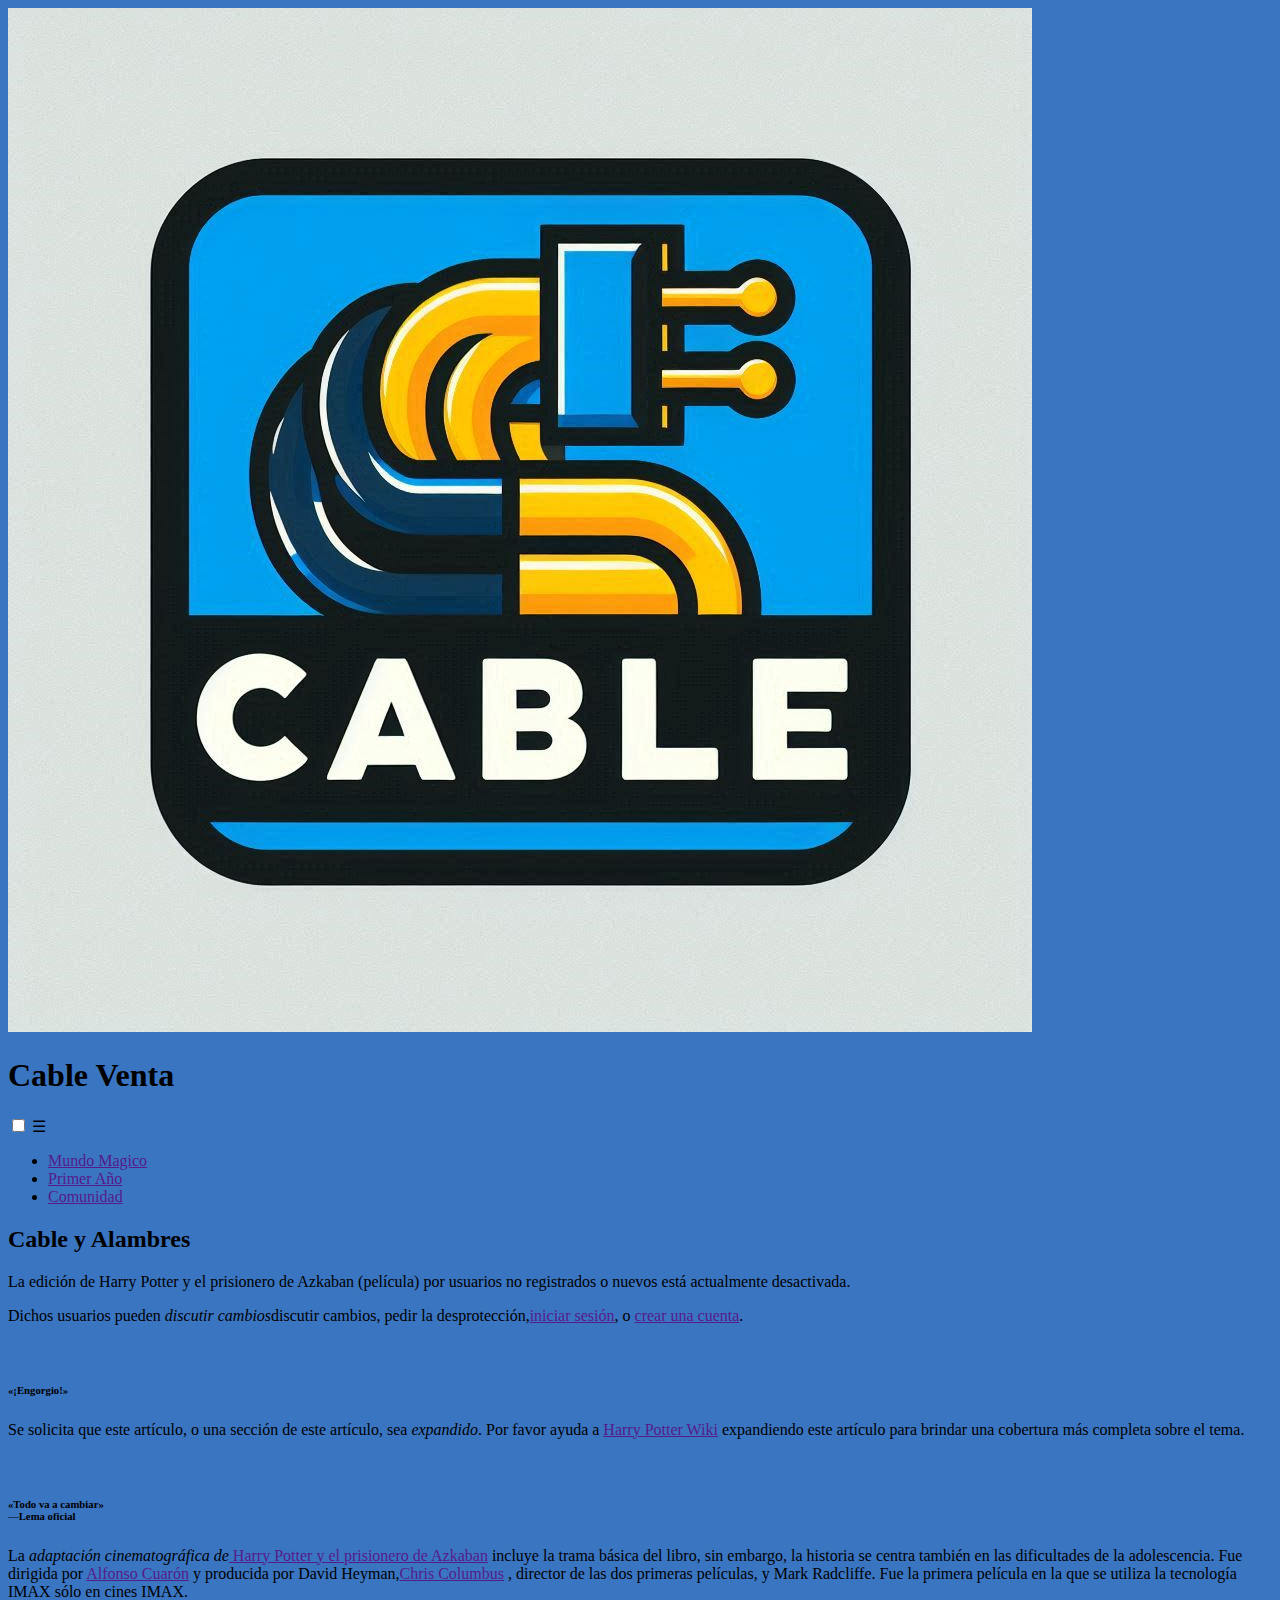
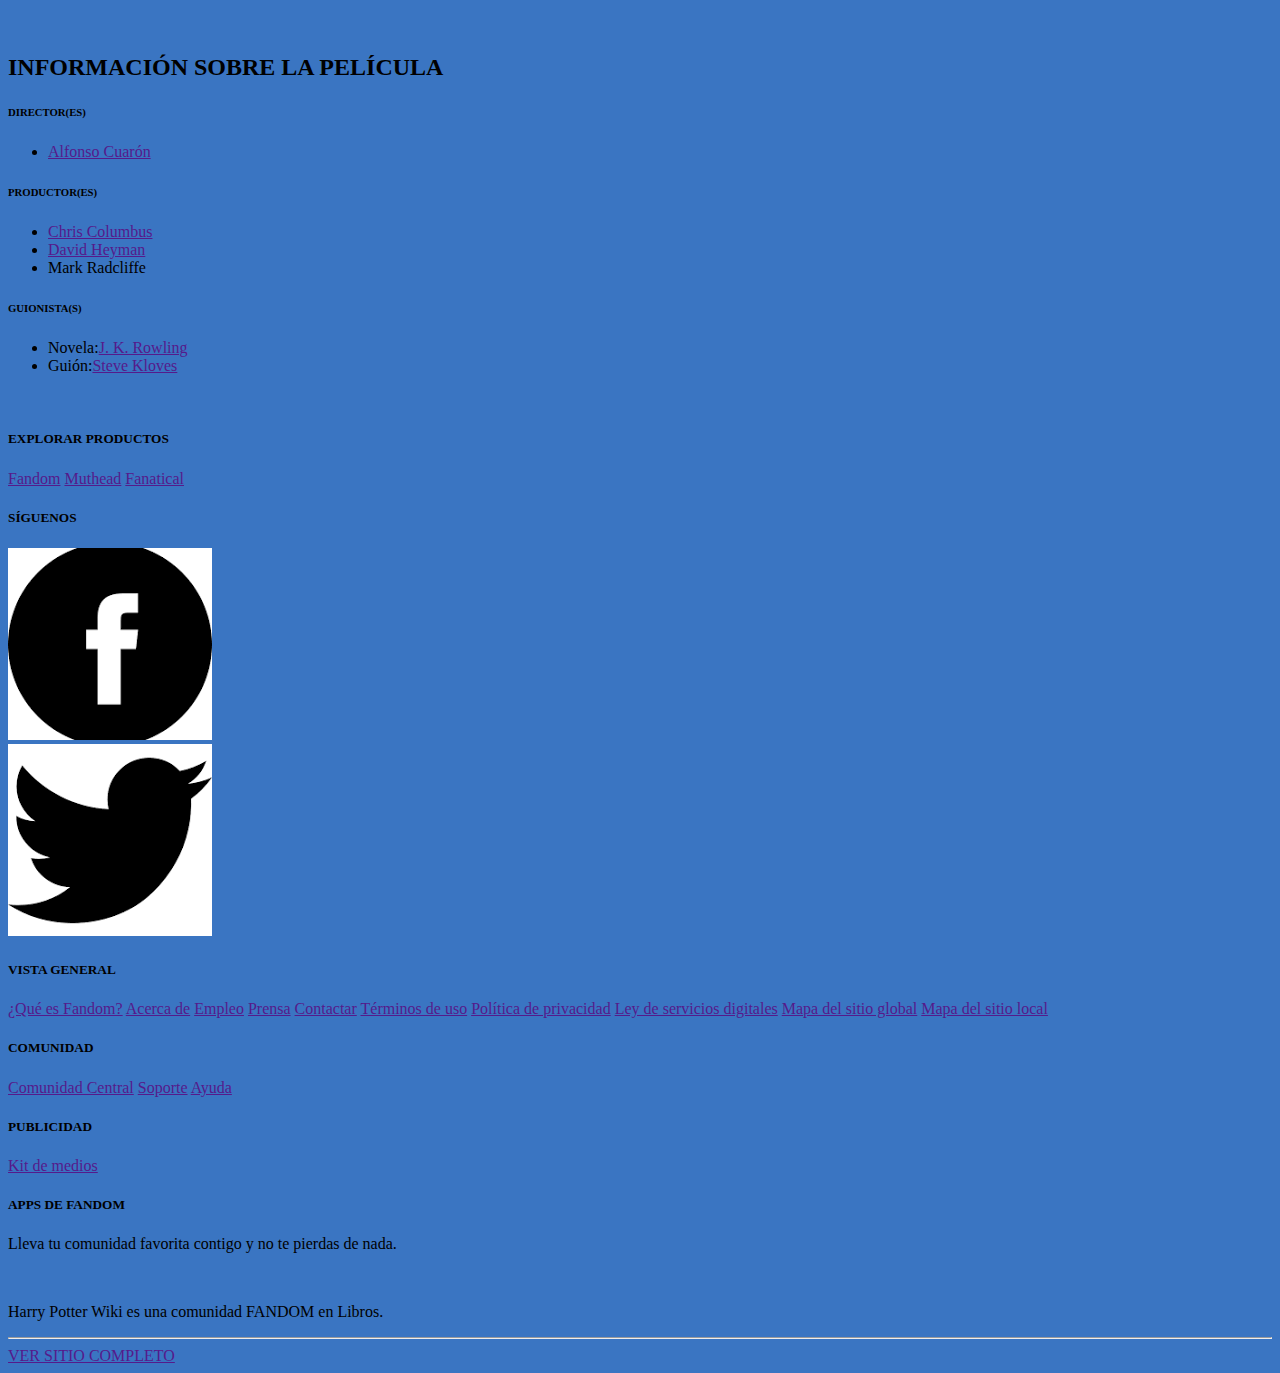
==== Html/index.html @ a9e5a92f "Feat : Inicio Proyecto" ====
<!DOCTYPE html>
<html lang="en">

<head>
    <meta charset="UTF-8">
    <meta name="viewport" content="width=device-width, initial-scale=1.0">
    <title>Document</title>
    <link rel="stylesheet" href="../Css/estilos1.css">
</head>

<body>
    <header>
        <div>
            <a href=""><img src="../img/logo.png" alt=""></a>
        </div>
        <h1>Cable Venta</h1>
    </header>
    <nav>
        
        <input type="checkbox" id="menu">
        <label for="menu"> ☰ </label>
        <ul>
            <li><a href="">Mundo Magico</a></li>
            <li><a href="">Primer Año</a></li>
            <li><a href="">Comunidad</a></li>
        </ul>
    </nav>
    <main>
        <section>
            <h2>Cable y Alambres</h2>
        </section>
        <section>
            <p>
                La edición de Harry Potter y el prisionero de Azkaban (película) por usuarios no registrados o nuevos
                está actualmente desactivada.
            </p>
            <p>
                Dichos usuarios pueden <em>discutir cambios</em>discutir cambios, pedir la desprotección,<a
                    href="">iniciar sesión</a>, o <a href="">crear una cuenta</a>.
            </p>
            <div>
                <img src="https://w7.pngwing.com/pngs/179/272/png-transparent-computer-icons-padlock-symbol-padlock-technic-desktop-wallpaper-share-icon.png"
                    alt="">
            </div>
        </section>
        <section>
            <h6>«¡Engorgio!»</h6>
            <p>
                Se solicita que este artículo, o una sección de este artículo, sea <em>expandido</em>. Por favor ayuda a
                <a href="">Harry Potter Wiki</a> expandiendo este artículo para brindar una cobertura más completa sobre
                el tema.
            </p>
            <div>
                <img src="https://encrypted-tbn0.gstatic.com/images?q=tbn:ANd9GcThR28ZBZ4qyeAmLFcLyomr4HX_3tjYmq8hmHn3XYZPnr2aFZbW"
                    alt="">
            </div>
        </section>
        <section>
            <h6>
                «Todo va a cambiar»
                <br>
                —Lema oficial
            </h6>
            <p>
                La <em>adaptación cinematográfica de</em><a href=""> Harry Potter y el prisionero de Azkaban</a> incluye
                la trama básica del libro, sin embargo, la historia se centra también en las dificultades de la
                adolescencia. Fue dirigida por <a href="">Alfonso Cuarón</a> y producida por David Heyman,<a
                    href="">Chris Columbus</a> , director de las dos primeras películas, y Mark Radcliffe. Fue la
                primera película en la que se utiliza la tecnología IMAX sólo en cines IMAX.
            </p>
        </section>
        <article>
            <div>
                <img src="https://image.tmdb.org/t/p/original/hldSY0hYG6ToUCGlC7uAA3I1wK.jpg" alt="">

            </div>
            <section>
                <h2>INFORMACIÓN SOBRE LA PELÍCULA</h2>
            </section>
            <section>
                <h6>DIRECTOR(ES)</h6>
                <ul>
                    <li><a href="">Alfonso Cuarón</a></li>
                </ul>
            </section>
            <section>
                <h6>PRODUCTOR(ES)</h6>
                <ul>
                    <li><a href="">Chris Columbus</a></li>
                    <li><a href="">David Heyman</a></li>
                    <li>Mark Radcliffe</li>
                </ul>
            </section>
            <section>
                <h6>GUIONISTA(S)</h5>
                    <ul>
                        <li>Novela:<a href="">J. K. Rowling</a></li>
                        <li>Guión:<a href="" Steve Kloves>Steve Kloves</a></li>
                    </ul>
            </section>
        </article>
    </main>
    <footer>
        <section>
            <div>
                <img src="https://static.wikia.nocookie.net/6a181c72-e8bf-419b-b4db-18fd56a0eb60" alt="">
            </div>
        </section>
        <section>
            <h5>EXPLORAR PRODUCTOS</h5>
            <a href="">Fandom</a>
            <a href="">Muthead</a>
            <a href="">Fanatical</a>
        </section>
        <section>
            <h5>SÍGUENOS</h5>
            <div>
                <img src="[data-uri]"
                    alt="">
            </div>
            <div>
                <img src="[data-uri]"
                    alt="">
            </div>
        </section>
        <section>
            <h5>VISTA GENERAL</h5>
            <a href="">¿Qué es Fandom?</a>
            <a href="">Acerca de</a>
            <a href="">Empleo</a>
            <a href="">Prensa</a>
            <a href="">Contactar</a>
            <a href="">Términos de uso</a>
            <a href="">Política de privacidad</a>
            <a href="">Ley de servicios digitales</a>
            <a href="">Mapa del sitio global</a>
            <a href="">Mapa del sitio local</a>
        </section>
        <section>
            <h5>COMUNIDAD</h5>
            <a href="">Comunidad Central</a>
            <a href="">Soporte</a>
            <a href="">Ayuda</a>
        </section>
        <section>
            <h5>PUBLICIDAD</h5>
            <a href="">Kit de medios</a>
        </section>
        <section>
            <h5>APPS DE FANDOM</h5>
            <p>Lleva tu comunidad favorita contigo y no te pierdas de nada.</p>
            <div>
                <img src="https://static.wikia.nocookie.net/6c42ce6a-b205-41f5-82c6-5011721932e7" alt="">
            </div>
        </section>
        <section>
            <p>Harry Potter Wiki es una comunidad FANDOM en Libros.</p>
            <hr>
            <a href="">VER SITIO COMPLETO</a>
        </section>
    </footer>
</body>

</html>
---- Css/estilos1.css ----
html {
    /* background-image: url(); */
    background-color: rgb(58, 117, 194);
    background-size: 100vw;
    background-attachment: fixed;
}

/* MOVIL */
/* --------------------------------------------------- */
@media (max-width: 425px) {
    body {
        display: grid;
        grid-template-columns: repeat(1, 1fr);
        grid-template-rows: repeat(1, 1fr);
        grid-gap: 4vw;
    }

    /* HEADER */
    /* --------------------------------------------------- */
    header {
        display: flex;
        flex-direction: row;
        text-align: center;
        order: 2;
    }

    header h1 {
        font-size: 11vw;
        color: white;
        text-align: center;
        font-family: 'Trebuchet MS', 'Lucida Sans Unicode', 'Lucida Grande', 'Lucida Sans', Arial, sans-serif;
        margin: 6vw 0 0 2vw;
    }

    header div a img {
        width: 22vw;
        border-radius: 20px;
    }


    /* NAV */
    /* --------------------------------------------------- */
    nav {
        display: flex;
        flex-direction: column;
        position: sticky;
        top: 1vw;
        z-index: 1;
        text-align: center;
        background-color: white;
        border-radius: 10px;
        gap: 2vw;
        order: 1;
    }

    nav label {
        display: inline-block;
        border: 1px solid black;
        border-radius: 5px;
        width: 10vw;
        height: 10vw;
        margin:  1vw 0 1vw 4vw ;
        line-height: 10svw;
        font-weight: bold;
        user-select: none;
    }

    nav ul {
        display: none;
        
    }

    nav input:checked~ul {
        display: block;
    }

    nav input {
        display: none;
    }

    nav li {
        /* text-decoration: none;
        background-color: rgb(28, 107, 81);
        border-radius: 25px;
        color: white;
        font-size: 1.8em; */
        border-radius: 10px;
        background: rgb(58, 117, 194);
        margin: 0 9vw 0 0 ;
        padding: 10px;
        list-style: none;
        
    }

    nav a{
        text-decoration: none;
        color: yellow;
        font-size: 6vw;
    }
    nav li:hover {
        opacity: 85%;
        color: white;
    }

    /* MAIN */
    /* --------------------------------------------------- */
    main {
        background-color: rgb(44, 73, 116);
        display: grid;
        grid-template-columns: auto;
        grid-template-rows: auto;
        row-gap: 4vw;
        opacity: 90%;
        border-radius: 25px;
        order: 3;
        
    }

    section {
        border: solid 2px gold;
        border-radius: 25px;
        background-color: white;
    }

    section h2 {
        color: black;
        font-size: 7vw;
        font-family: 'Lucida Sans', 'Lucida Sans Regular', 'Lucida Grande', 'Lucida Sans Unicode', Geneva, Verdana, sans-serif;
    }

    section+section {
        display: flex;
        flex-direction: column;
        text-align: center;
    }

    section+section {
        color: white;
    }

    section+section em {
        color: black;
    }

    section+section a {
        text-decoration: none;
        color: gold;
    }

    section+section img {
        width: 30vw;
        border-radius: 10px;
    }

    section+section+section h6 {
        color: black;
        font-size: 1em;
    }

    article {
        display: flex;
        flex-direction: column;
        text-align: center;
        gap: 4vw;
    }

    article div img {
        width: 50vw;
        border-radius: 10px;
    }

    article section h6 {
        color: black;
        font-size: 1em;
    }

    article section ul {
        display: flex;
        flex-direction: column;
        text-align: left;
        align-items: start;
    }

    /* FOOTER */
    /* --------------------------------------------------- */
    footer {
        display: grid;
        background-color: black;
        grid-template-columns: auto;
        grid-template-rows: auto;
        grid-gap: 4vw;
        order: 4;
    }

    footer section {
        display: flex;
        flex-direction: column;
        text-align: center;
        border: none;
    }

    footer section div img {
        width: 50vw;
    }

    footer section+section {
        gap: 3vw;
    }

    footer section+section+section div img {
        width: 25vw;
    }

    footer section+section+section+section {
        gap: 3vw;
    }

    footer section+section+section+section+section {
        gap: 3vw;
    }

    footer section+section+section+section+section+section+section+section {
        border-radius: 0px;
        background-color: black;
        padding: 0vw 0vw 5vw;
    }

    footer section+section+section+section+section+section+section hr {
        width: 50vw;
    }

    footer section+section+section+section+section+section+section a {
        text-decoration: none;
        color: yellow;
        font-family: 'Franklin Gothic Medium', 'Arial Narrow', Arial, sans-serif;
    }
}
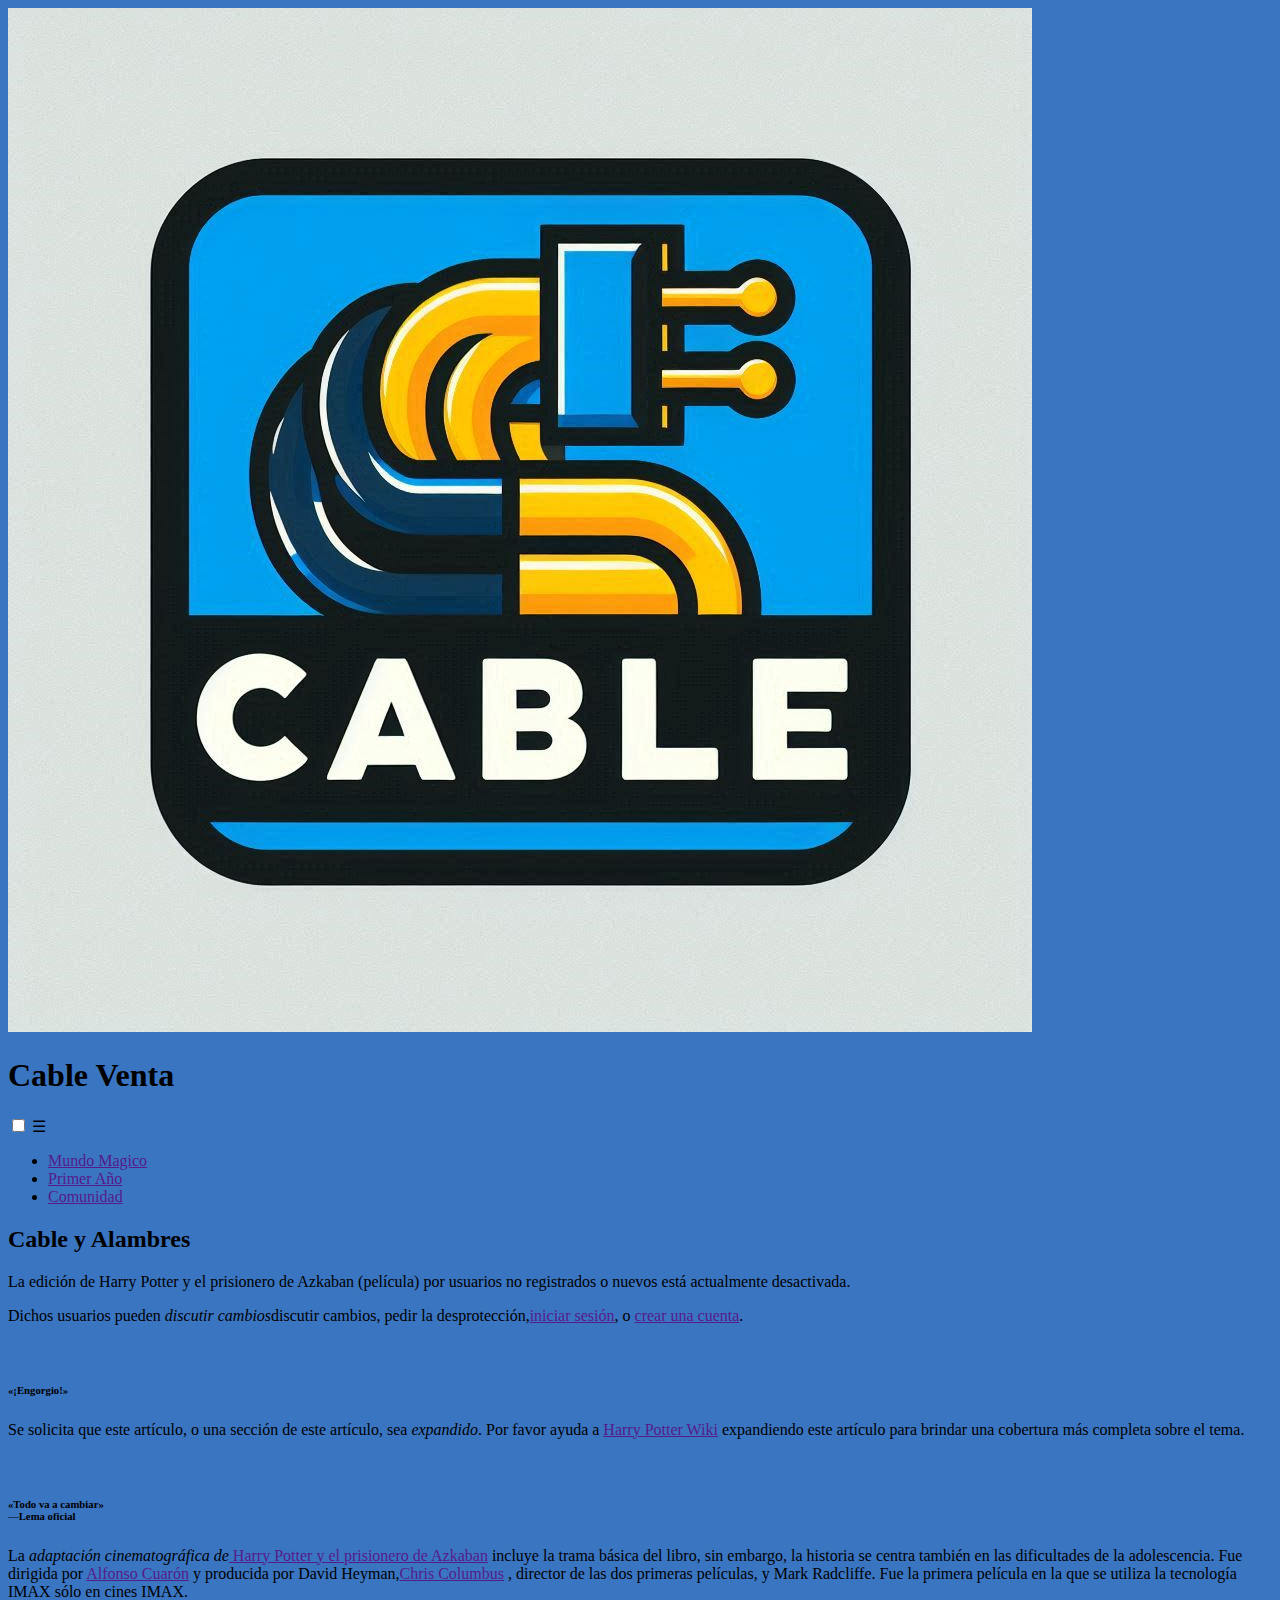
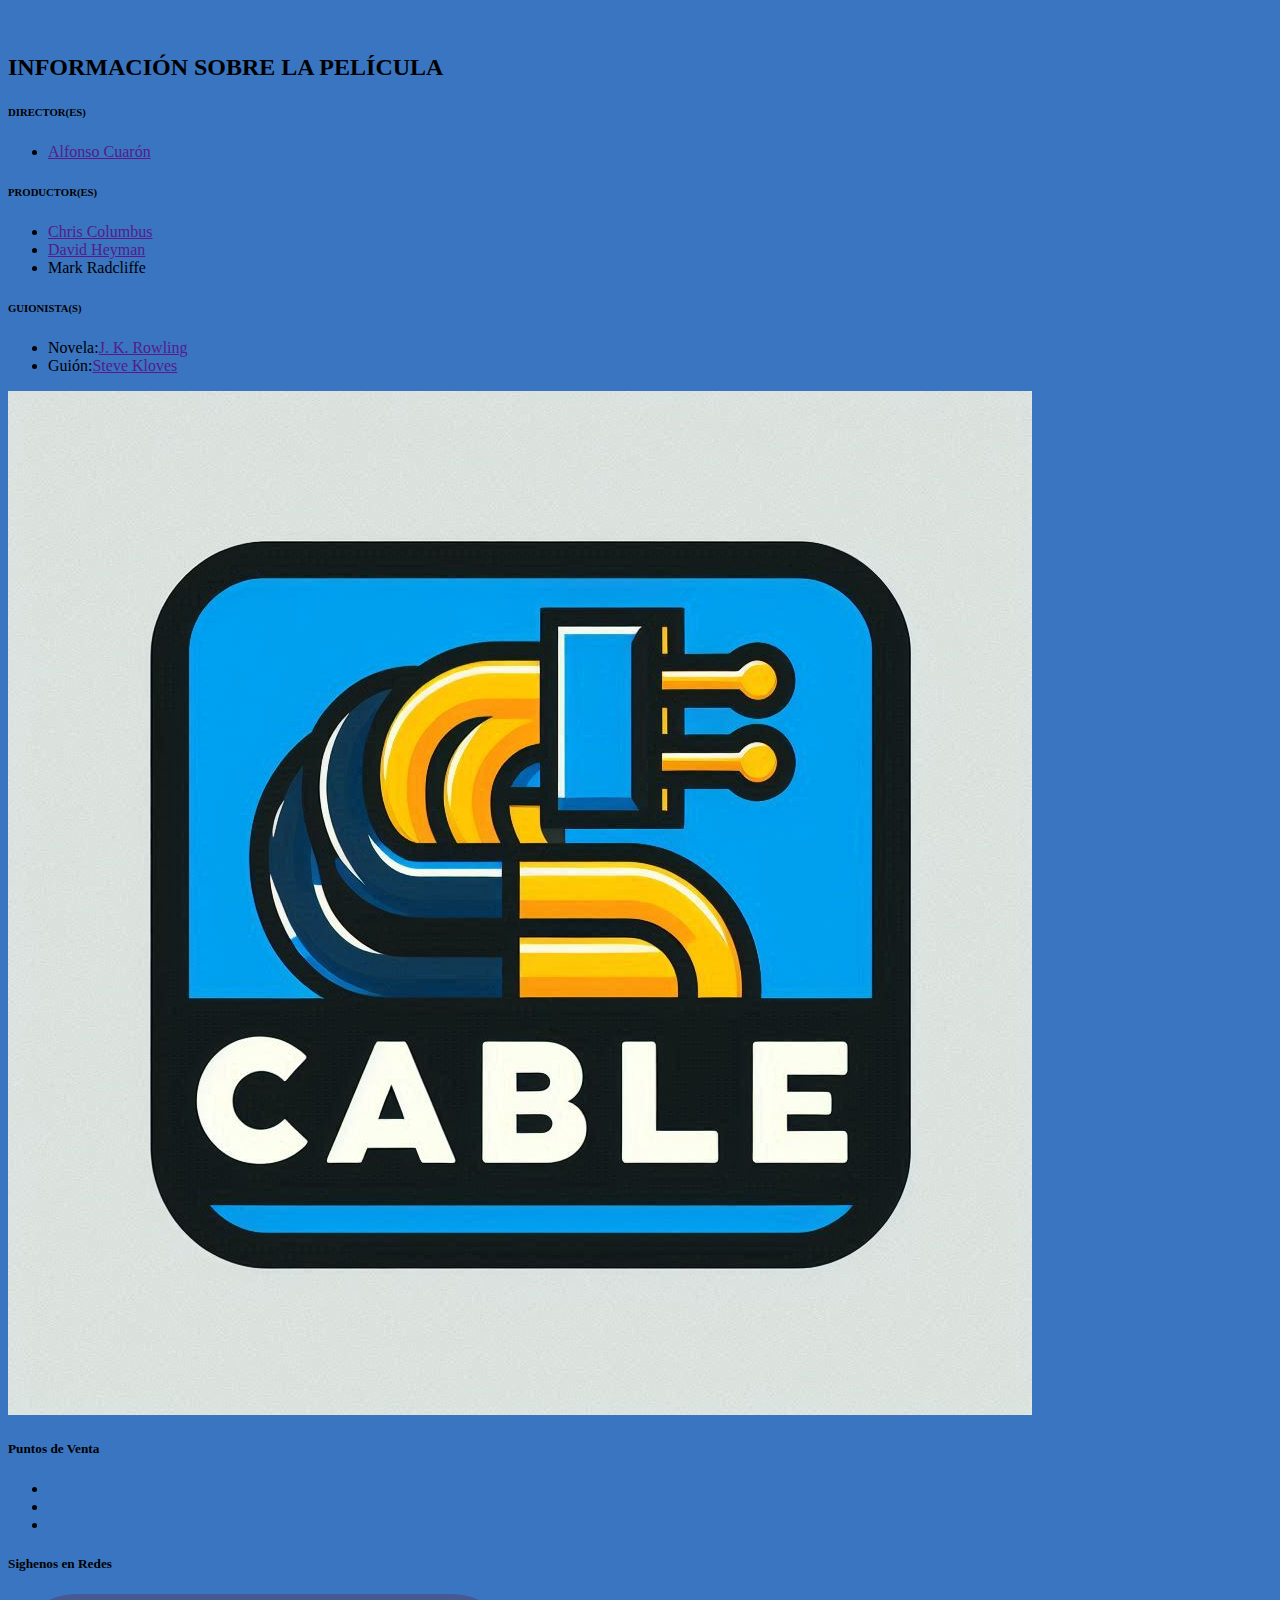
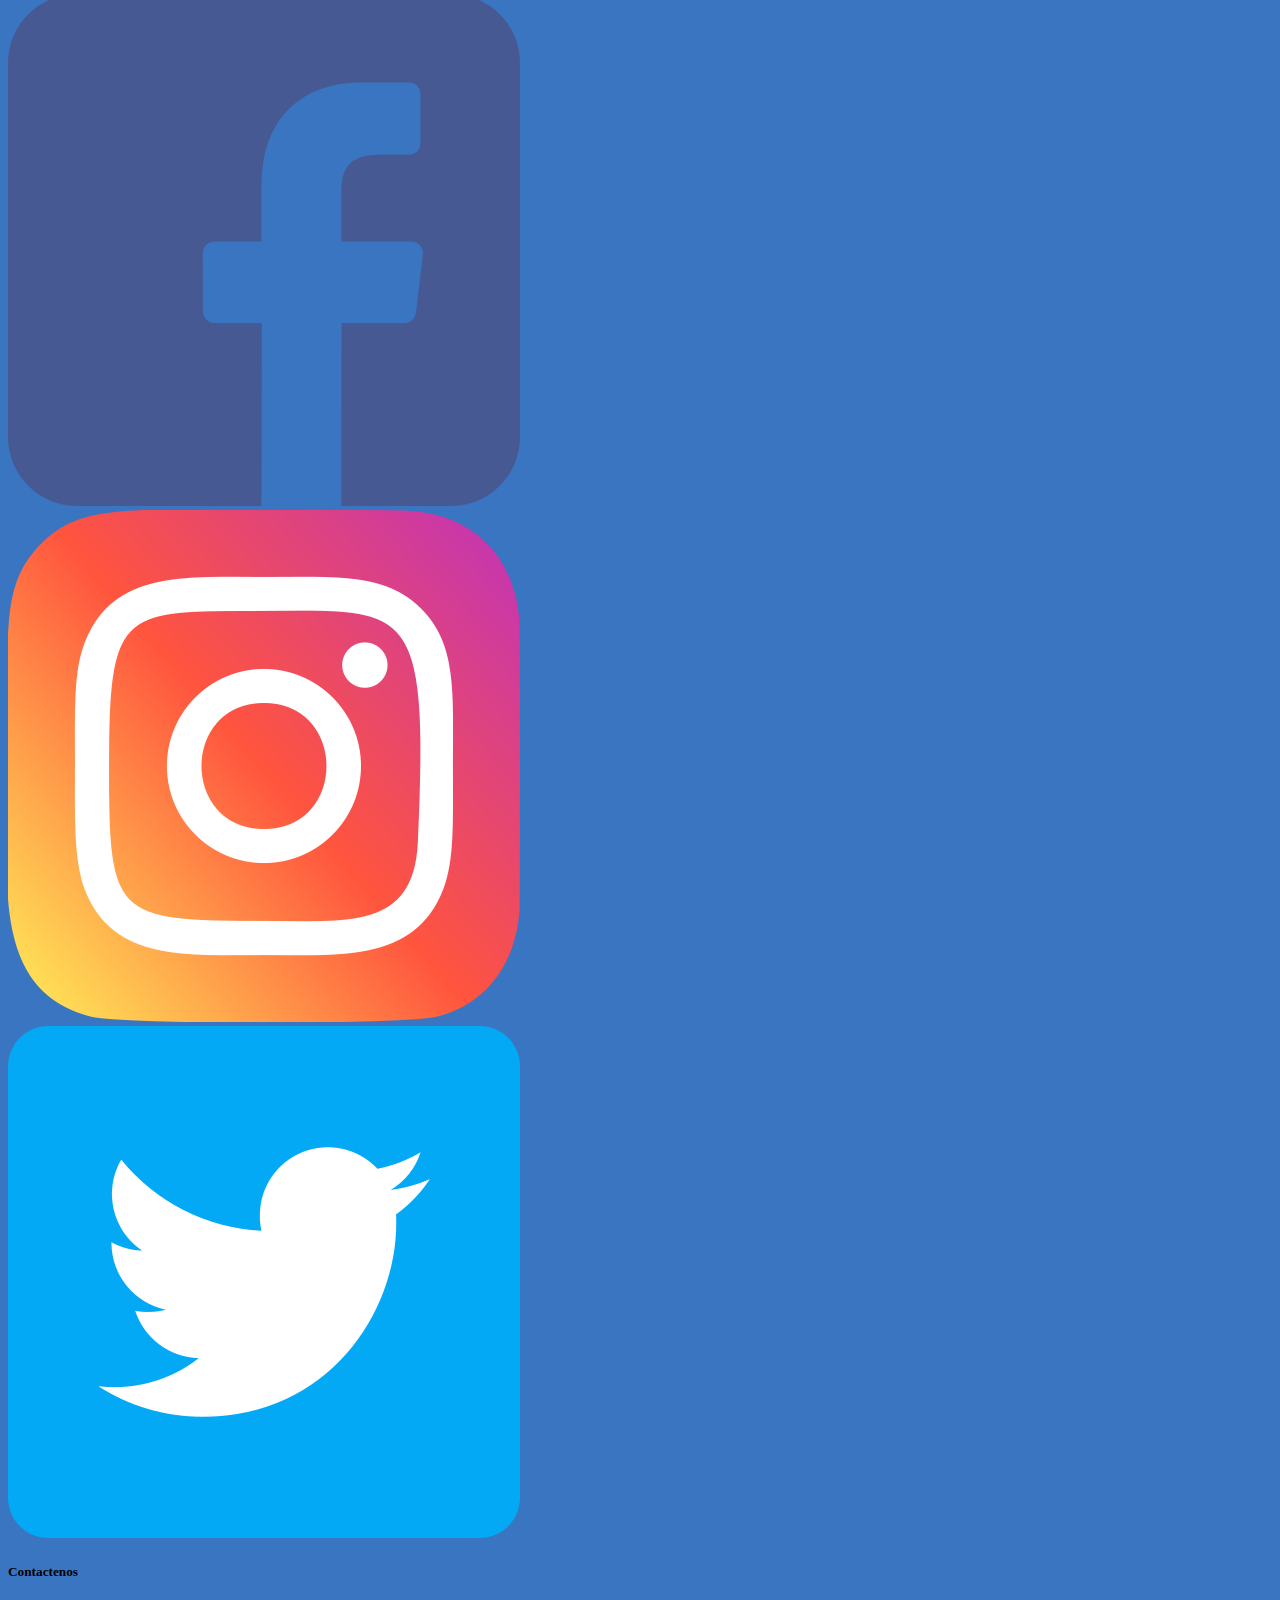
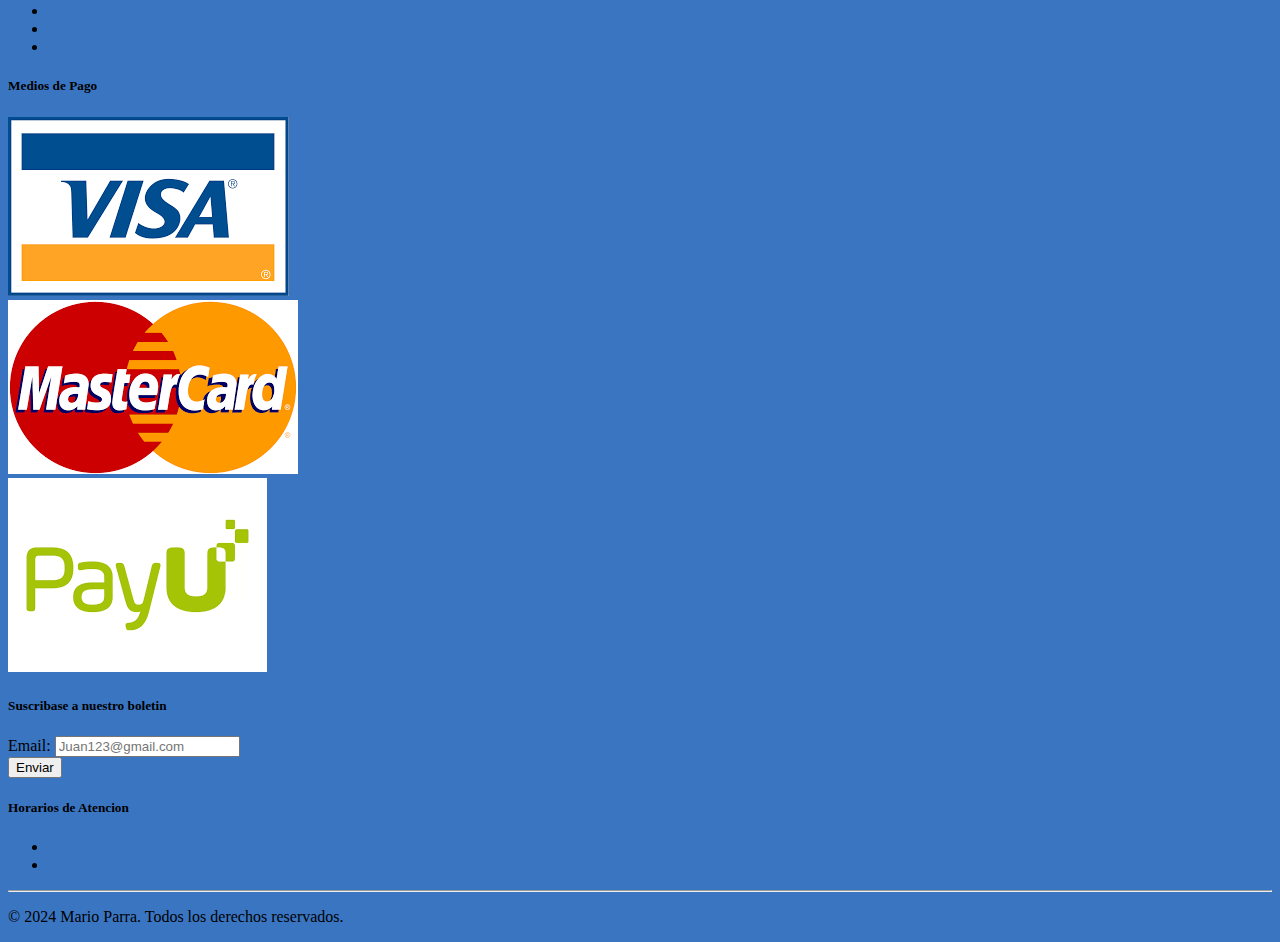
==== commit 642d8e89: "Feat : Cambios Dia2" ====
--- a/Html/index.html
+++ b/Html/index.html
@@ -9,14 +9,18 @@
 </head>
 
 <body>
+    <!-- HEADER -->
+    <!-- -------------------------------------------------------------------------------- -->
     <header>
         <div>
             <a href=""><img src="../img/logo.png" alt=""></a>
         </div>
         <h1>Cable Venta</h1>
     </header>
+    <!-- NAV -->
+    <!-- -------------------------------------------------------------------------------- -->
     <nav>
-        
+
         <input type="checkbox" id="menu">
         <label for="menu"> ☰ </label>
         <ul>
@@ -25,6 +29,8 @@
             <li><a href="">Comunidad</a></li>
         </ul>
     </nav>
+    <!-- MAIN -->
+    <!-- -------------------------------------------------------------------------------- -->
     <main>
         <section>
             <h2>Cable y Alambres</h2>
@@ -100,63 +106,70 @@
             </section>
         </article>
     </main>
+    <!-- FOOTER -->
+    <!-- -------------------------------------------------------------------------------- -->
     <footer>
         <section>
             <div>
-                <img src="https://static.wikia.nocookie.net/6a181c72-e8bf-419b-b4db-18fd56a0eb60" alt="">
+                <img src="../img/logo.png" alt="">
             </div>
         </section>
         <section>
-            <h5>EXPLORAR PRODUCTOS</h5>
-            <a href="">Fandom</a>
-            <a href="">Muthead</a>
-            <a href="">Fanatical</a>
+            <h5>Puntos de Venta</h5>
+            <ul>
+                <li></li>
+                <li></li>
+                <li></li>
+            </ul>
         </section>
         <section>
-            <h5>SÍGUENOS</h5>
+            <h5>Sighenos en Redes</h5>
             <div>
-                <img src="[data-uri]"
-                    alt="">
+                <img src="../img/facebook.png" alt="">
             </div>
             <div>
-                <img src="[data-uri]"
-                    alt="">
+                <img src="../img/instagram.png" alt="">
+            </div>
+            <div>
+                <img src="../img/twitter.png" alt="">
             </div>
         </section>
         <section>
-            <h5>VISTA GENERAL</h5>
-            <a href="">¿Qué es Fandom?</a>
-            <a href="">Acerca de</a>
-            <a href="">Empleo</a>
-            <a href="">Prensa</a>
-            <a href="">Contactar</a>
-            <a href="">Términos de uso</a>
-            <a href="">Política de privacidad</a>
-            <a href="">Ley de servicios digitales</a>
-            <a href="">Mapa del sitio global</a>
-            <a href="">Mapa del sitio local</a>
+            <h5>Contactenos</h5>
+            <ul>
+                <li></li>
+                <li></li>
+                <li></li>
+            </ul>
         </section>
         <section>
-            <h5>COMUNIDAD</h5>
-            <a href="">Comunidad Central</a>
-            <a href="">Soporte</a>
-            <a href="">Ayuda</a>
+            <h5>Medios de Pago</h5>
+            <div><img src="../img/Visa.png" alt=""></div>
+            <div><img src="../img/MasterCard.png" alt=""></div>
+            <div><img src="../img/PayU.png" alt=""></div>
         </section>
         <section>
-            <h5>PUBLICIDAD</h5>
-            <a href="">Kit de medios</a>
+            <h5>Suscribase a nuestro boletin</h5>
+            <form action="#" method="post" target="_blank" autocomplete="off">
+                <div>
+                    <label for="email">Email:</label>
+                    <input type="email" id="email" name="email" placeholder="Juan123@gmail.com" autocomplete="on" required>
+                </div>
+                <div>
+                    <button type="submit">Enviar</button>
+                </div>
+            </form>
         </section>
         <section>
-            <h5>APPS DE FANDOM</h5>
-            <p>Lleva tu comunidad favorita contigo y no te pierdas de nada.</p>
-            <div>
-                <img src="https://static.wikia.nocookie.net/6c42ce6a-b205-41f5-82c6-5011721932e7" alt="">
-            </div>
+            <h5>Horarios de Atencion</h5>
+            <ul>
+                <li></li>
+                <li></li>
+            </ul>
         </section>
         <section>
-            <p>Harry Potter Wiki es una comunidad FANDOM en Libros.</p>
             <hr>
-            <a href="">VER SITIO COMPLETO</a>
+            <p>&copy; 2024 Mario Parra. Todos los derechos reservados.</p>
         </section>
     </footer>
 </body>
--- a/Css/estilos1.css
+++ b/Css/estilos1.css
@@ -55,19 +55,19 @@
 
     nav label {
         display: inline-block;
-        border: 1px solid black;
+        border: 2px dashed black;
         border-radius: 5px;
-        width: 10vw;
+        width: 12vw;
         height: 10vw;
-        margin:  1vw 0 1vw 4vw ;
-        line-height: 10svw;
+        margin: 2vw 0 2vw 4vw;
+        line-height: 11vw;
         font-weight: bold;
         user-select: none;
     }
 
     nav ul {
         display: none;
-        
+
     }
 
     nav input:checked~ul {
@@ -84,19 +84,21 @@
         border-radius: 25px;
         color: white;
         font-size: 1.8em; */
+        font-family: 'Lucida Sans', 'Lucida Sans Regular', 'Lucida Grande', 'Lucida Sans Unicode', Geneva, Verdana, sans-serif;
         border-radius: 10px;
         background: rgb(58, 117, 194);
-        margin: 0 9vw 0 0 ;
-        padding: 10px;
+        margin: 0 9vw 1vw 0;
+        padding: 3vw;
         list-style: none;
-        
-    }
-
-    nav a{
+
+    }
+
+    nav a {
         text-decoration: none;
         color: yellow;
         font-size: 6vw;
     }
+
     nav li:hover {
         opacity: 85%;
         color: white;
@@ -113,7 +115,7 @@
         opacity: 90%;
         border-radius: 25px;
         order: 3;
-        
+
     }
 
     section {
@@ -135,7 +137,8 @@
     }
 
     section+section {
-        color: white;
+        color: black;
+        font-family: 'Lucida Sans', 'Lucida Sans Regular', 'Lucida Grande', 'Lucida Sans Unicode', Geneva, Verdana, sans-serif;
     }
 
     section+section em {
@@ -193,6 +196,7 @@
     }
 
     footer section {
+        background-color: black;
         display: flex;
         flex-direction: column;
         text-align: center;
@@ -201,37 +205,67 @@
 
     footer section div img {
         width: 50vw;
+        order: 1;
     }
 
     footer section+section {
         gap: 3vw;
+        font-size: 6vw;
+        color: white;
+        order: 2;
+    }
+
+    footer section+section+section {
+        order: 7;
     }
 
     footer section+section+section div img {
-        width: 25vw;
+        width: 16vw;
     }
 
     footer section+section+section+section {
         gap: 3vw;
+        order: 4;
     }
 
     footer section+section+section+section+section {
         gap: 3vw;
+        order: 5;
+    }
+
+    footer section+section+section+section+section+section {
+        order: 6;
+    }
+    footer section+section+section+section+section+section form label{
+        font-size: 5vw;
+    }
+
+    footer section+section+section+section+section+section form div{
+        margin-bottom: 3vw;
+    }
+
+    footer section+section+section+section+section+section form button{
+        padding: 3vw 5vw;
+        background-color: #007bff; 
+        color: #fff;
+        border: none;
+        border-radius: 5px;
+        cursor: pointer;
+    }
+
+    footer section+section+section+section+section+section form button{
+        background-color: #0056b3;
+    }
+    footer section+section+section+section+section+section+section {
+        order: 3;
     }
 
     footer section+section+section+section+section+section+section+section {
-        border-radius: 0px;
-        background-color: black;
-        padding: 0vw 0vw 5vw;
+        order: 8;
     }
 
     footer section+section+section+section+section+section+section hr {
-        width: 50vw;
-    }
-
-    footer section+section+section+section+section+section+section a {
-        text-decoration: none;
-        color: yellow;
-        font-family: 'Franklin Gothic Medium', 'Arial Narrow', Arial, sans-serif;
-    }
+        width: 70vw;
+    }
+
 }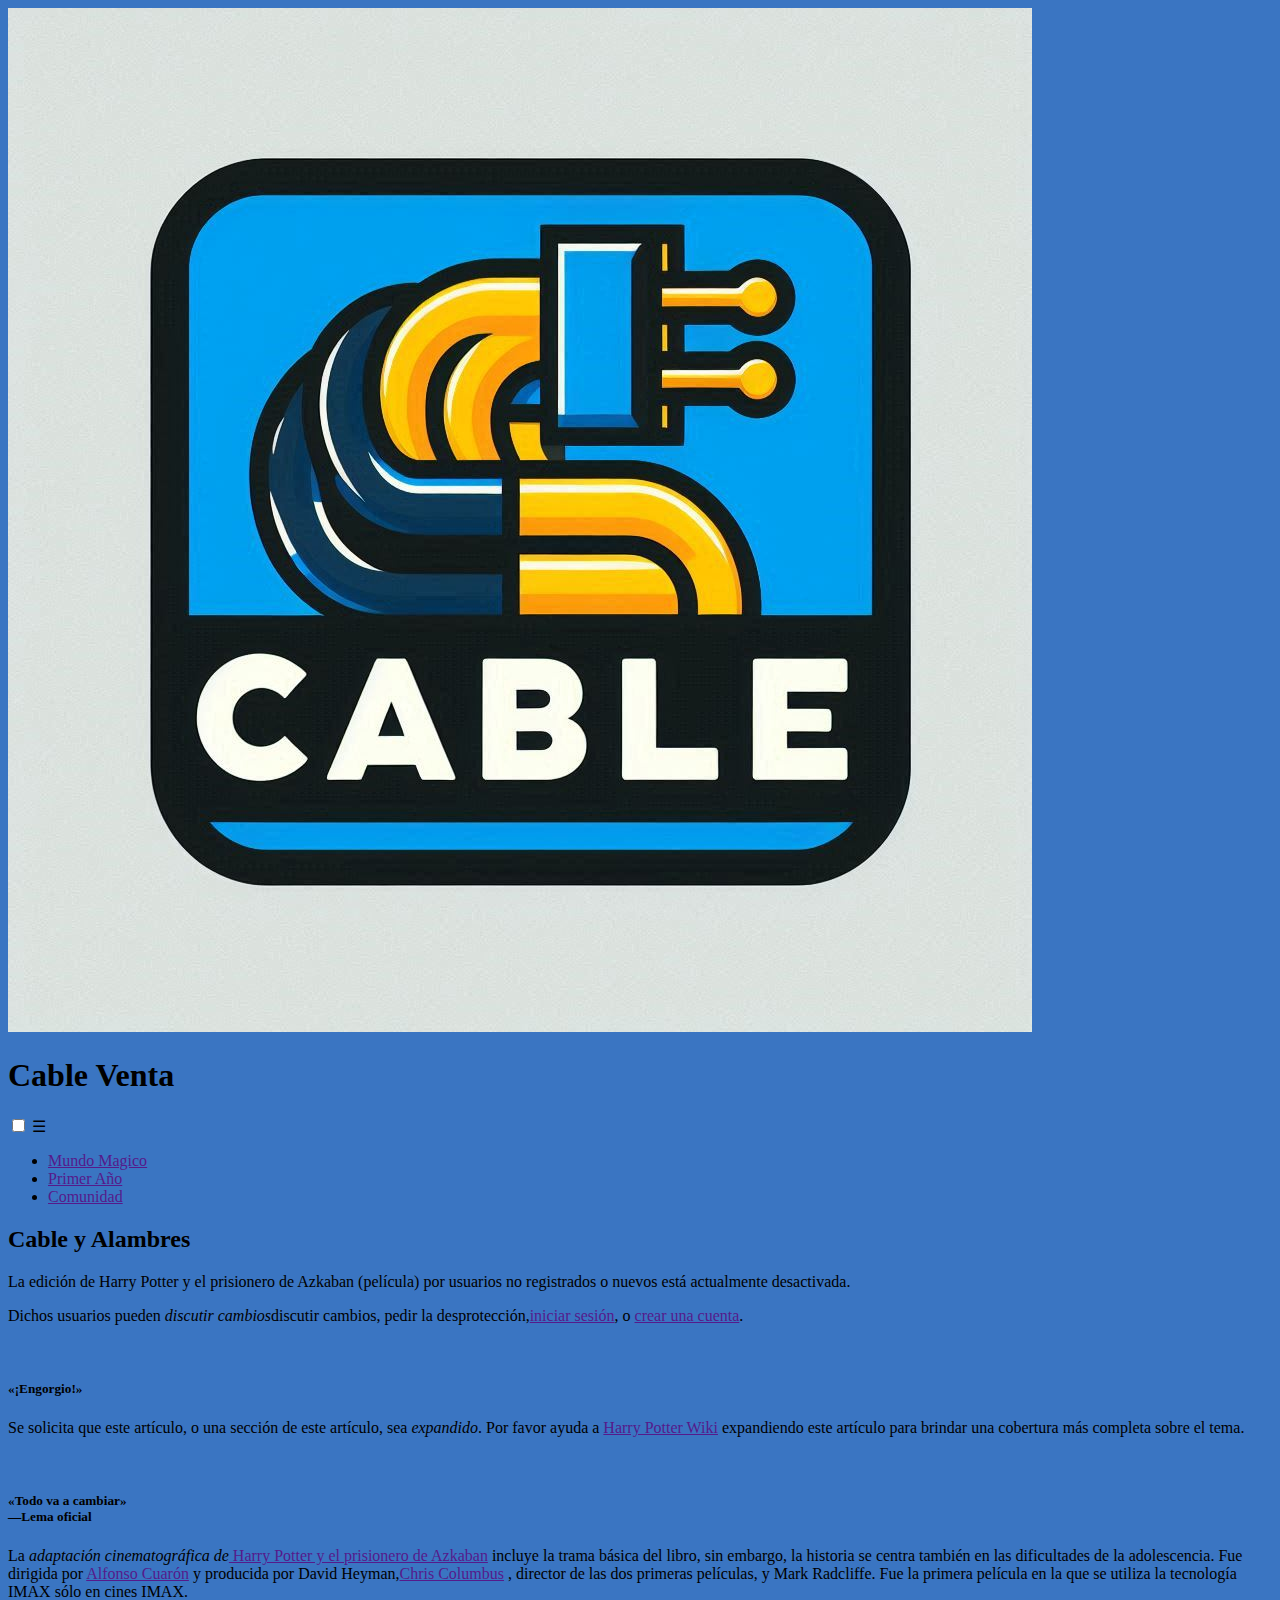
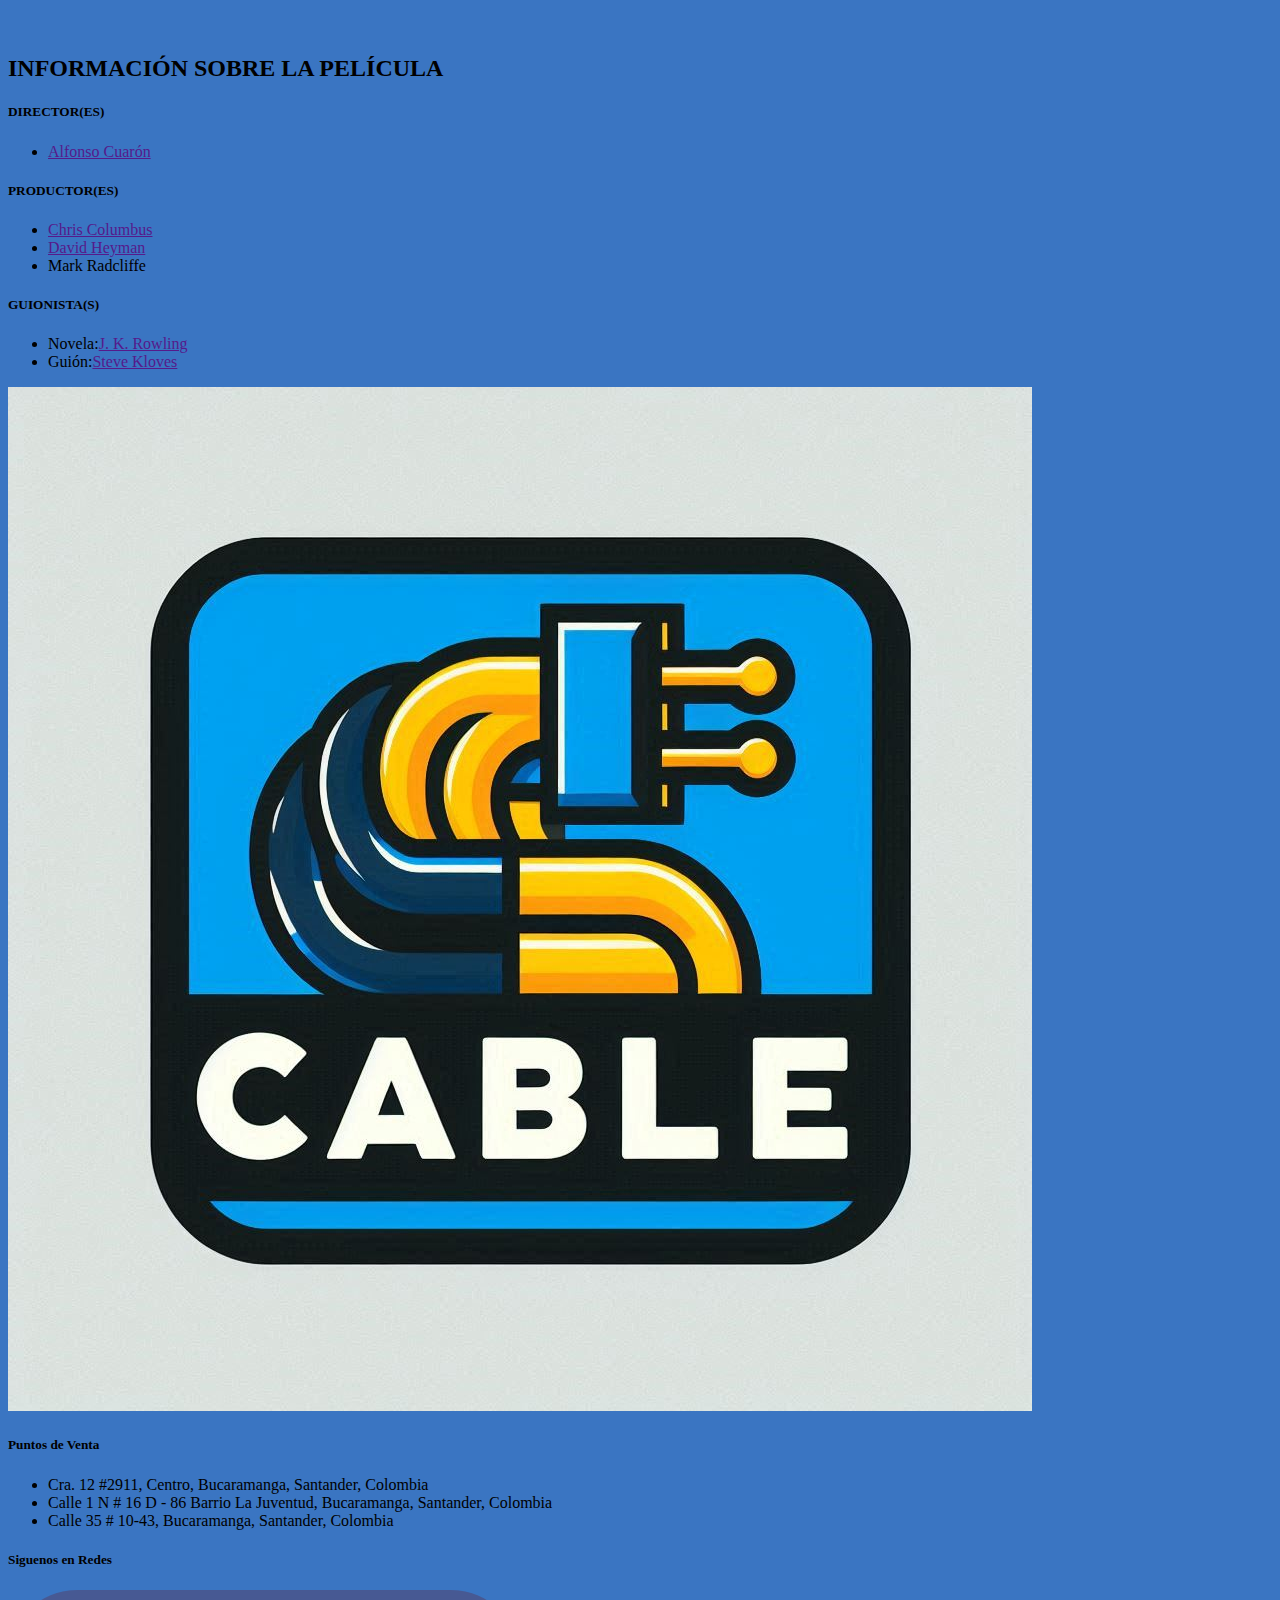
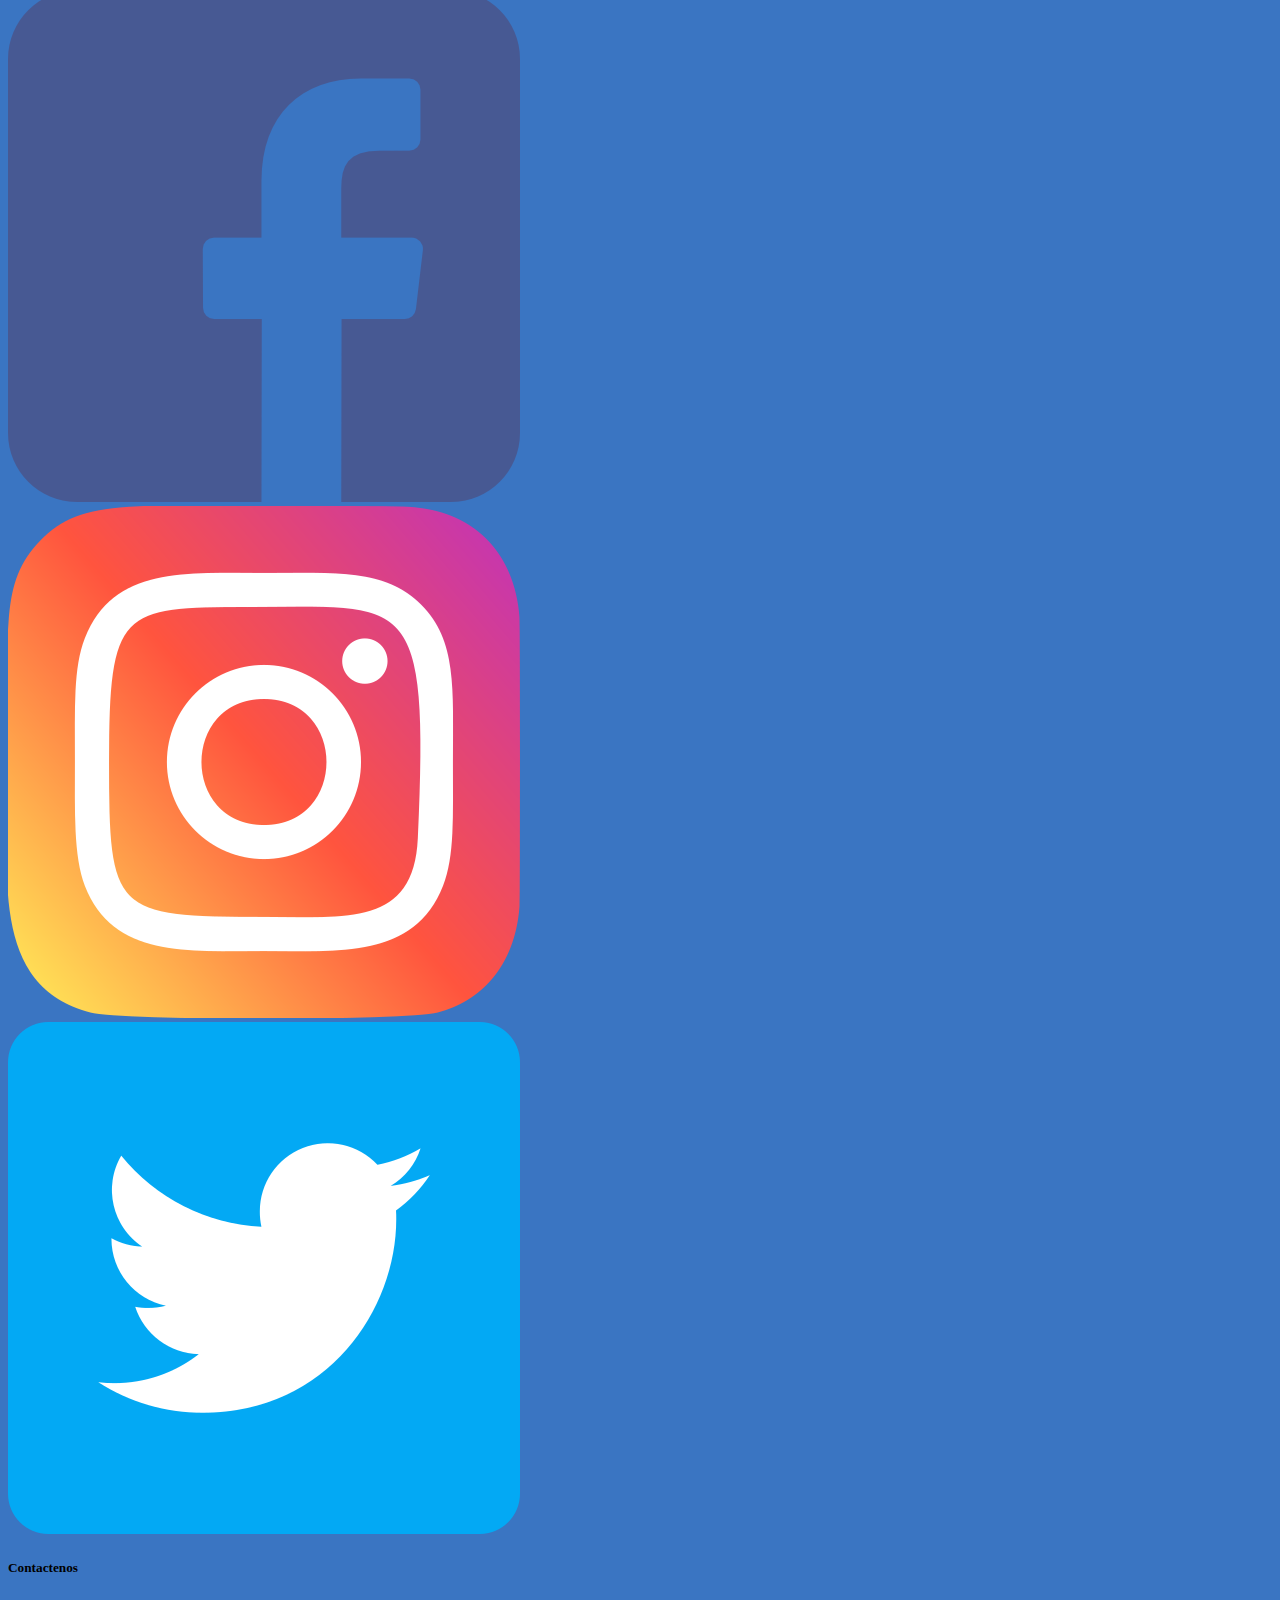
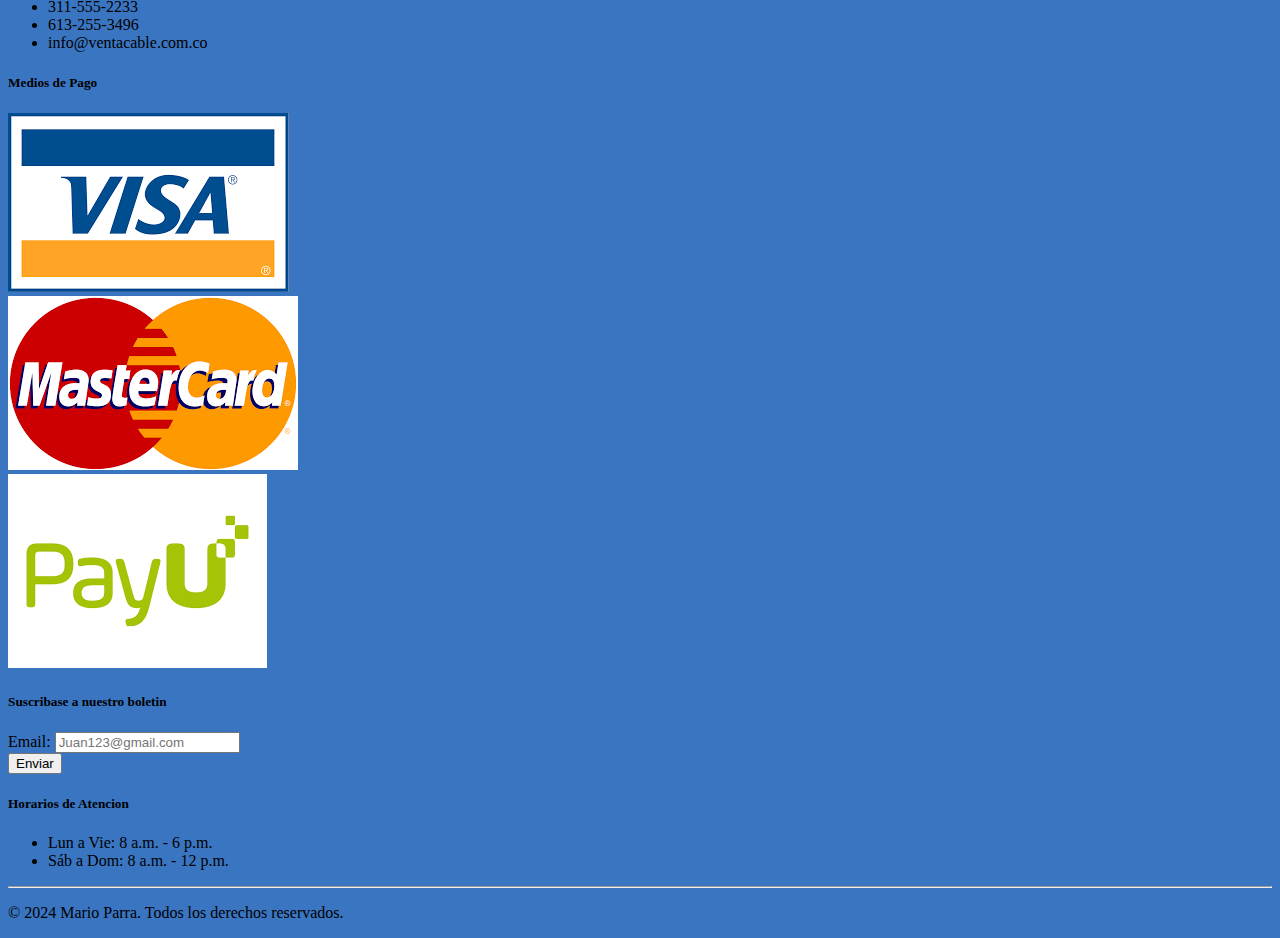
==== commit 8a00bec8: "Feat : Cambios # 3" ====
--- a/Html/index.html
+++ b/Html/index.html
@@ -50,7 +50,7 @@
             </div>
         </section>
         <section>
-            <h6>«¡Engorgio!»</h6>
+            <h5>«¡Engorgio!»</h5>
             <p>
                 Se solicita que este artículo, o una sección de este artículo, sea <em>expandido</em>. Por favor ayuda a
                 <a href="">Harry Potter Wiki</a> expandiendo este artículo para brindar una cobertura más completa sobre
@@ -62,11 +62,11 @@
             </div>
         </section>
         <section>
-            <h6>
+            <h5>
                 «Todo va a cambiar»
                 <br>
                 —Lema oficial
-            </h6>
+            </h5>
             <p>
                 La <em>adaptación cinematográfica de</em><a href=""> Harry Potter y el prisionero de Azkaban</a> incluye
                 la trama básica del libro, sin embargo, la historia se centra también en las dificultades de la
@@ -84,13 +84,13 @@
                 <h2>INFORMACIÓN SOBRE LA PELÍCULA</h2>
             </section>
             <section>
-                <h6>DIRECTOR(ES)</h6>
+                <h5>DIRECTOR(ES)</h5>
                 <ul>
                     <li><a href="">Alfonso Cuarón</a></li>
                 </ul>
             </section>
             <section>
-                <h6>PRODUCTOR(ES)</h6>
+                <h5>PRODUCTOR(ES)</h5>
                 <ul>
                     <li><a href="">Chris Columbus</a></li>
                     <li><a href="">David Heyman</a></li>
@@ -98,7 +98,7 @@
                 </ul>
             </section>
             <section>
-                <h6>GUIONISTA(S)</h5>
+                <h5>GUIONISTA(S)</h5>
                     <ul>
                         <li>Novela:<a href="">J. K. Rowling</a></li>
                         <li>Guión:<a href="" Steve Kloves>Steve Kloves</a></li>
@@ -117,13 +117,13 @@
         <section>
             <h5>Puntos de Venta</h5>
             <ul>
-                <li></li>
-                <li></li>
-                <li></li>
+                <li>Cra. 12 #2911, Centro, Bucaramanga, Santander, Colombia</li>
+                <li> Calle 1 N # 16 D - 86 Barrio La Juventud, Bucaramanga, Santander, Colombia</li>
+                <li>Calle 35 # 10-43, Bucaramanga, Santander, Colombia</li>
             </ul>
         </section>
         <section>
-            <h5>Sighenos en Redes</h5>
+            <h5>Siguenos en Redes</h5>
             <div>
                 <img src="../img/facebook.png" alt="">
             </div>
@@ -137,9 +137,9 @@
         <section>
             <h5>Contactenos</h5>
             <ul>
-                <li></li>
-                <li></li>
-                <li></li>
+                <li>311-555-2233</li>
+                <li>613-255-3496</li>
+                <li>info@ventacable.com.co</li>
             </ul>
         </section>
         <section>
@@ -153,7 +153,8 @@
             <form action="#" method="post" target="_blank" autocomplete="off">
                 <div>
                     <label for="email">Email:</label>
-                    <input type="email" id="email" name="email" placeholder="Juan123@gmail.com" autocomplete="on" required>
+                    <input type="email" id="email" name="email" placeholder="Juan123@gmail.com" autocomplete="on"
+                        required>
                 </div>
                 <div>
                     <button type="submit">Enviar</button>
@@ -163,8 +164,8 @@
         <section>
             <h5>Horarios de Atencion</h5>
             <ul>
-                <li></li>
-                <li></li>
+                <li>Lun a Vie: 8 a.m. - 6 p.m.</li>
+                <li>Sáb a Dom: 8 a.m. - 12 p.m.</li>
             </ul>
         </section>
         <section>
--- a/Css/estilos1.css
+++ b/Css/estilos1.css
@@ -25,11 +25,11 @@
     }
 
     header h1 {
-        font-size: 11vw;
+        font-size: 12.3vw;
         color: white;
         text-align: center;
         font-family: 'Trebuchet MS', 'Lucida Sans Unicode', 'Lucida Grande', 'Lucida Sans', Arial, sans-serif;
-        margin: 6vw 0 0 2vw;
+        margin: 6vw 0 0 4vw;
     }
 
     header div a img {
@@ -79,11 +79,6 @@
     }
 
     nav li {
-        /* text-decoration: none;
-        background-color: rgb(28, 107, 81);
-        border-radius: 25px;
-        color: white;
-        font-size: 1.8em; */
         font-family: 'Lucida Sans', 'Lucida Sans Regular', 'Lucida Grande', 'Lucida Sans Unicode', Geneva, Verdana, sans-serif;
         border-radius: 10px;
         background: rgb(58, 117, 194);
@@ -122,11 +117,13 @@
         border: solid 2px gold;
         border-radius: 25px;
         background-color: white;
+        font-size: 4.5vw;
+        padding: 0 0 0 3vw;
     }
 
     section h2 {
         color: black;
-        font-size: 7vw;
+        font-size: 7.5vw;
         font-family: 'Lucida Sans', 'Lucida Sans Regular', 'Lucida Grande', 'Lucida Sans Unicode', Geneva, Verdana, sans-serif;
     }
 
@@ -155,9 +152,9 @@
         border-radius: 10px;
     }
 
-    section+section+section h6 {
-        color: black;
-        font-size: 1em;
+    section+section+section h5 {
+        color: black;
+        font-size: 5vw;
     }
 
     article {
@@ -172,9 +169,9 @@
         border-radius: 10px;
     }
 
-    article section h6 {
-        color: black;
-        font-size: 1em;
+    article section h5 {
+        color: black;
+        font-size: 5vw;
     }
 
     article section ul {
@@ -207,34 +204,61 @@
         width: 50vw;
         order: 1;
     }
-
-    footer section+section {
-        gap: 3vw;
+    footer section+section h5{
         font-size: 6vw;
         color: white;
+    }
+    footer section+section {
+        color: yellow;
         order: 2;
     }
-
+    footer section+section  li{
+        list-style: none;
+        margin: 0 4vw 5vw 0 ;
+    }
+    footer section+section  li::before{
+        content: '';
+        display: inline-block;
+        width: 5vw;
+        height: 5vw;
+        background-image: url(../img/mapa.png);
+        background-repeat: no-repeat;
+        background-size: cover;
+        margin-right: 9vw;
+    }
     footer section+section+section {
         order: 7;
     }
 
     footer section+section+section div img {
-        width: 16vw;
+        width: 20vw;
+        margin: 0 0 3vw ;
     }
 
     footer section+section+section+section {
         gap: 3vw;
         order: 4;
     }
-
+    
+    footer section+section+section+section  li::before{
+        content: '';
+        display: inline-block;
+        width: 5vw;
+        height: 5vw;
+        background-image: url(../img/telefono.png);
+        background-repeat: no-repeat;
+        background-size: cover;
+        margin-right: 9vw;
+    }
     footer section+section+section+section+section {
         gap: 3vw;
+        order: 6;
+    }
+    footer section+section+section+section+section div img{
+        width: 19vw;
+    }
+    footer section+section+section+section+section+section {
         order: 5;
-    }
-
-    footer section+section+section+section+section+section {
-        order: 6;
     }
     footer section+section+section+section+section+section form label{
         font-size: 5vw;
@@ -242,6 +266,16 @@
 
     footer section+section+section+section+section+section form div{
         margin-bottom: 3vw;
+    }
+    footer section+section+section+section+section+section  li::before{
+        content: '';
+        display: inline-block;
+        width: 5vw;
+        height: 5vw;
+        background-image: url(../img/reloj.png);
+        background-repeat: no-repeat;
+        background-size: cover;
+        margin-right: 9vw;
     }
 
     footer section+section+section+section+section+section form button{
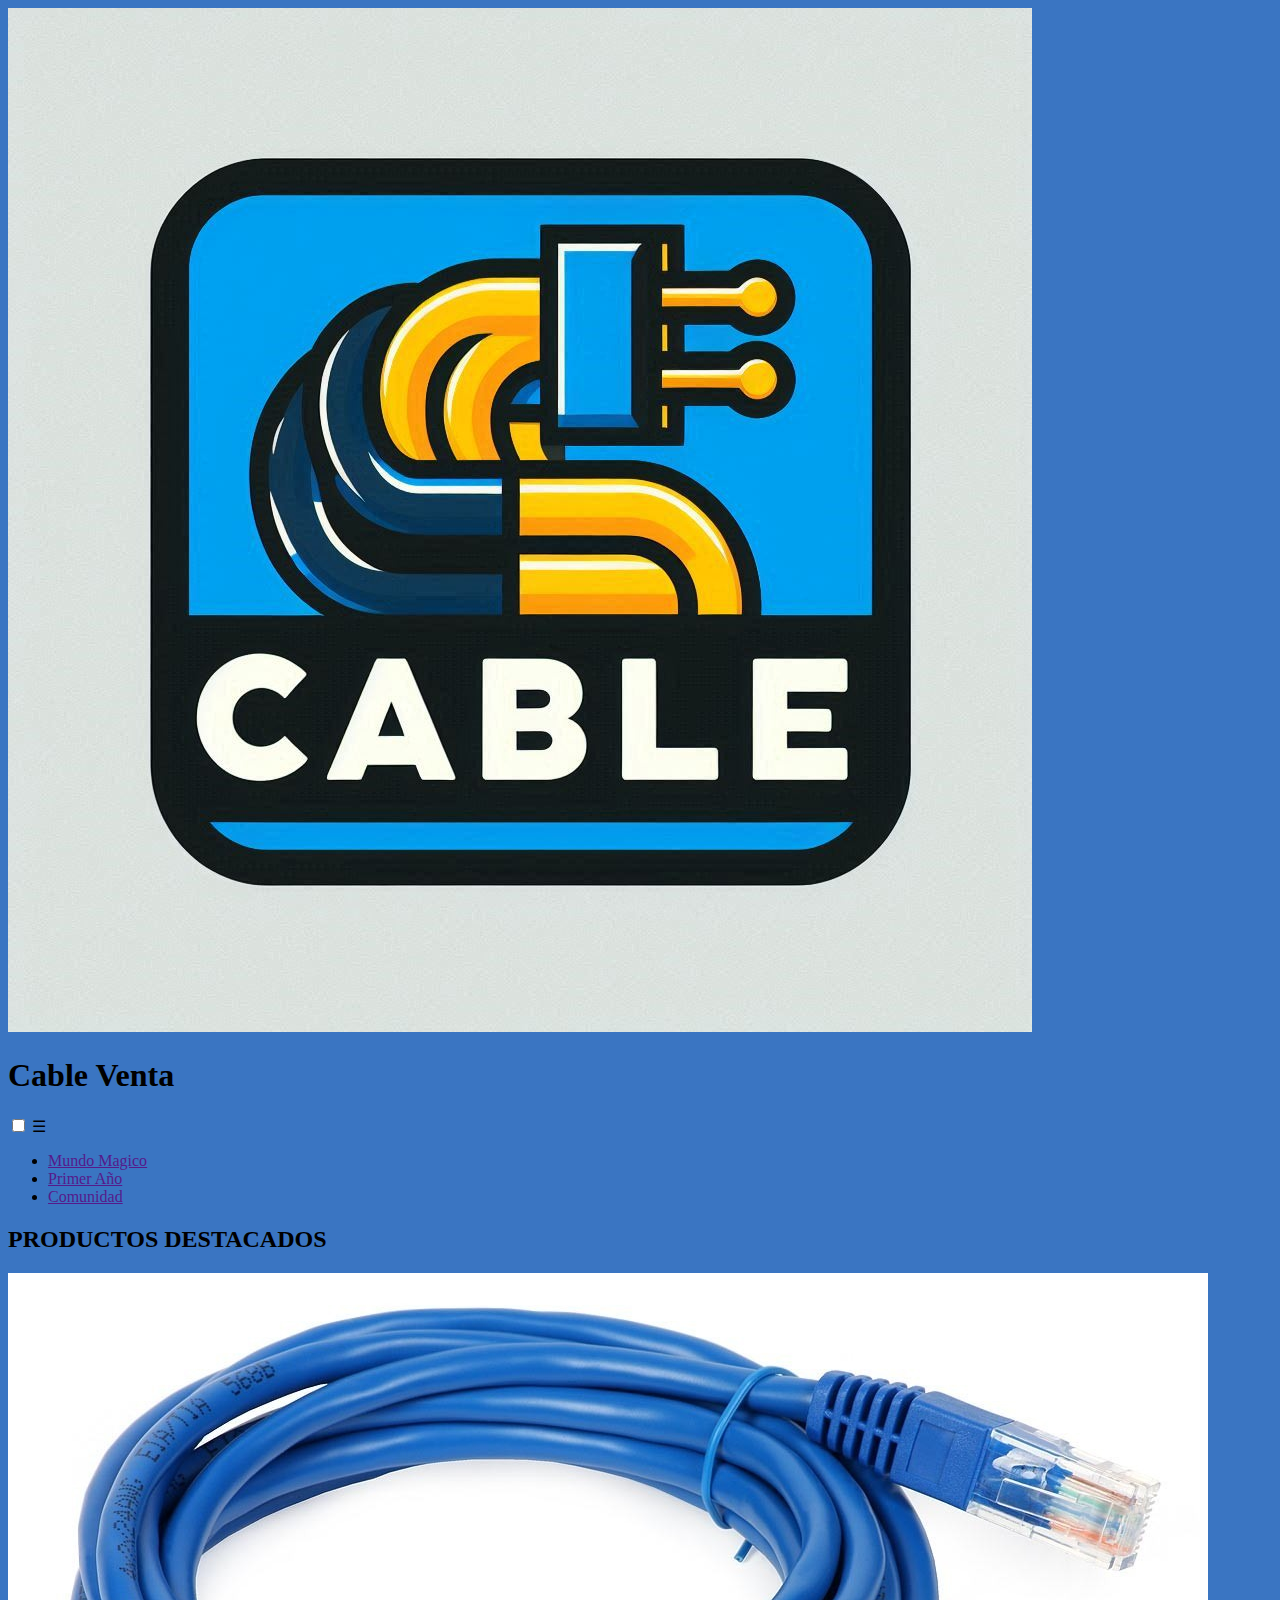
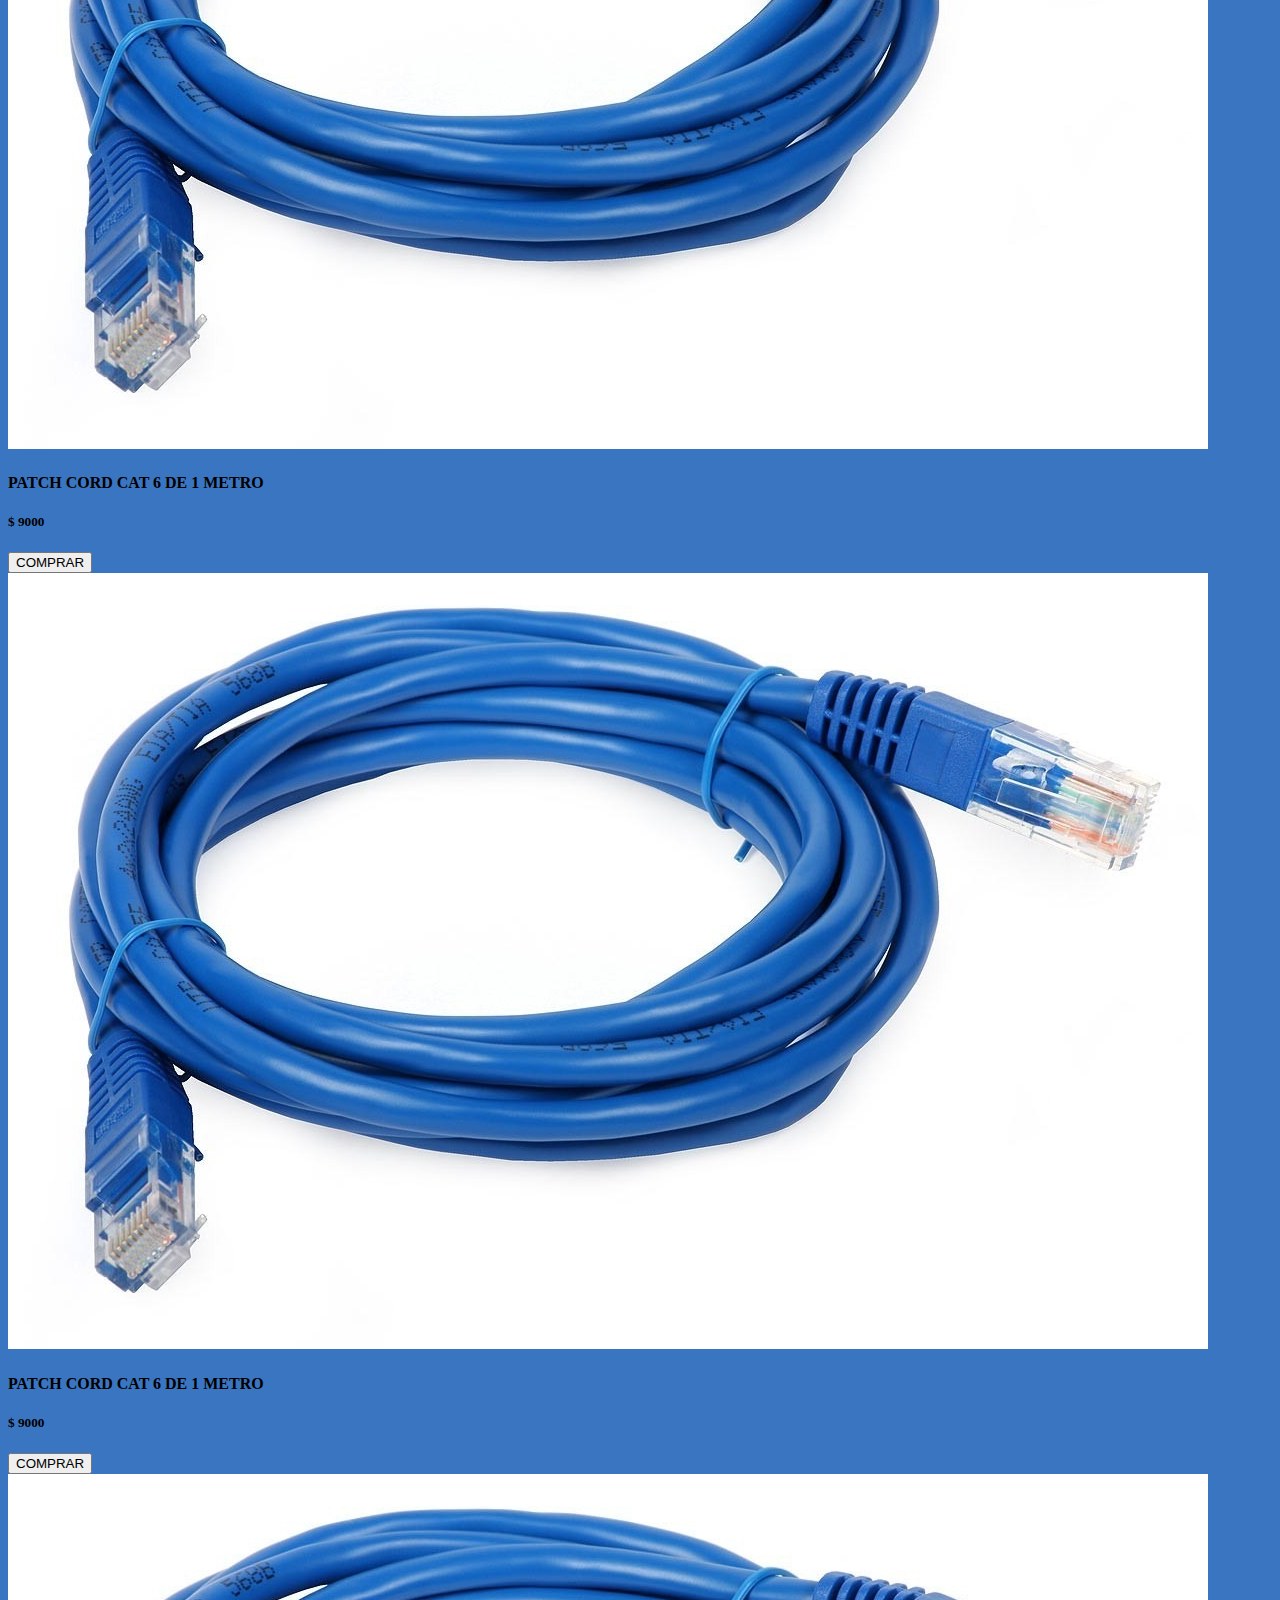
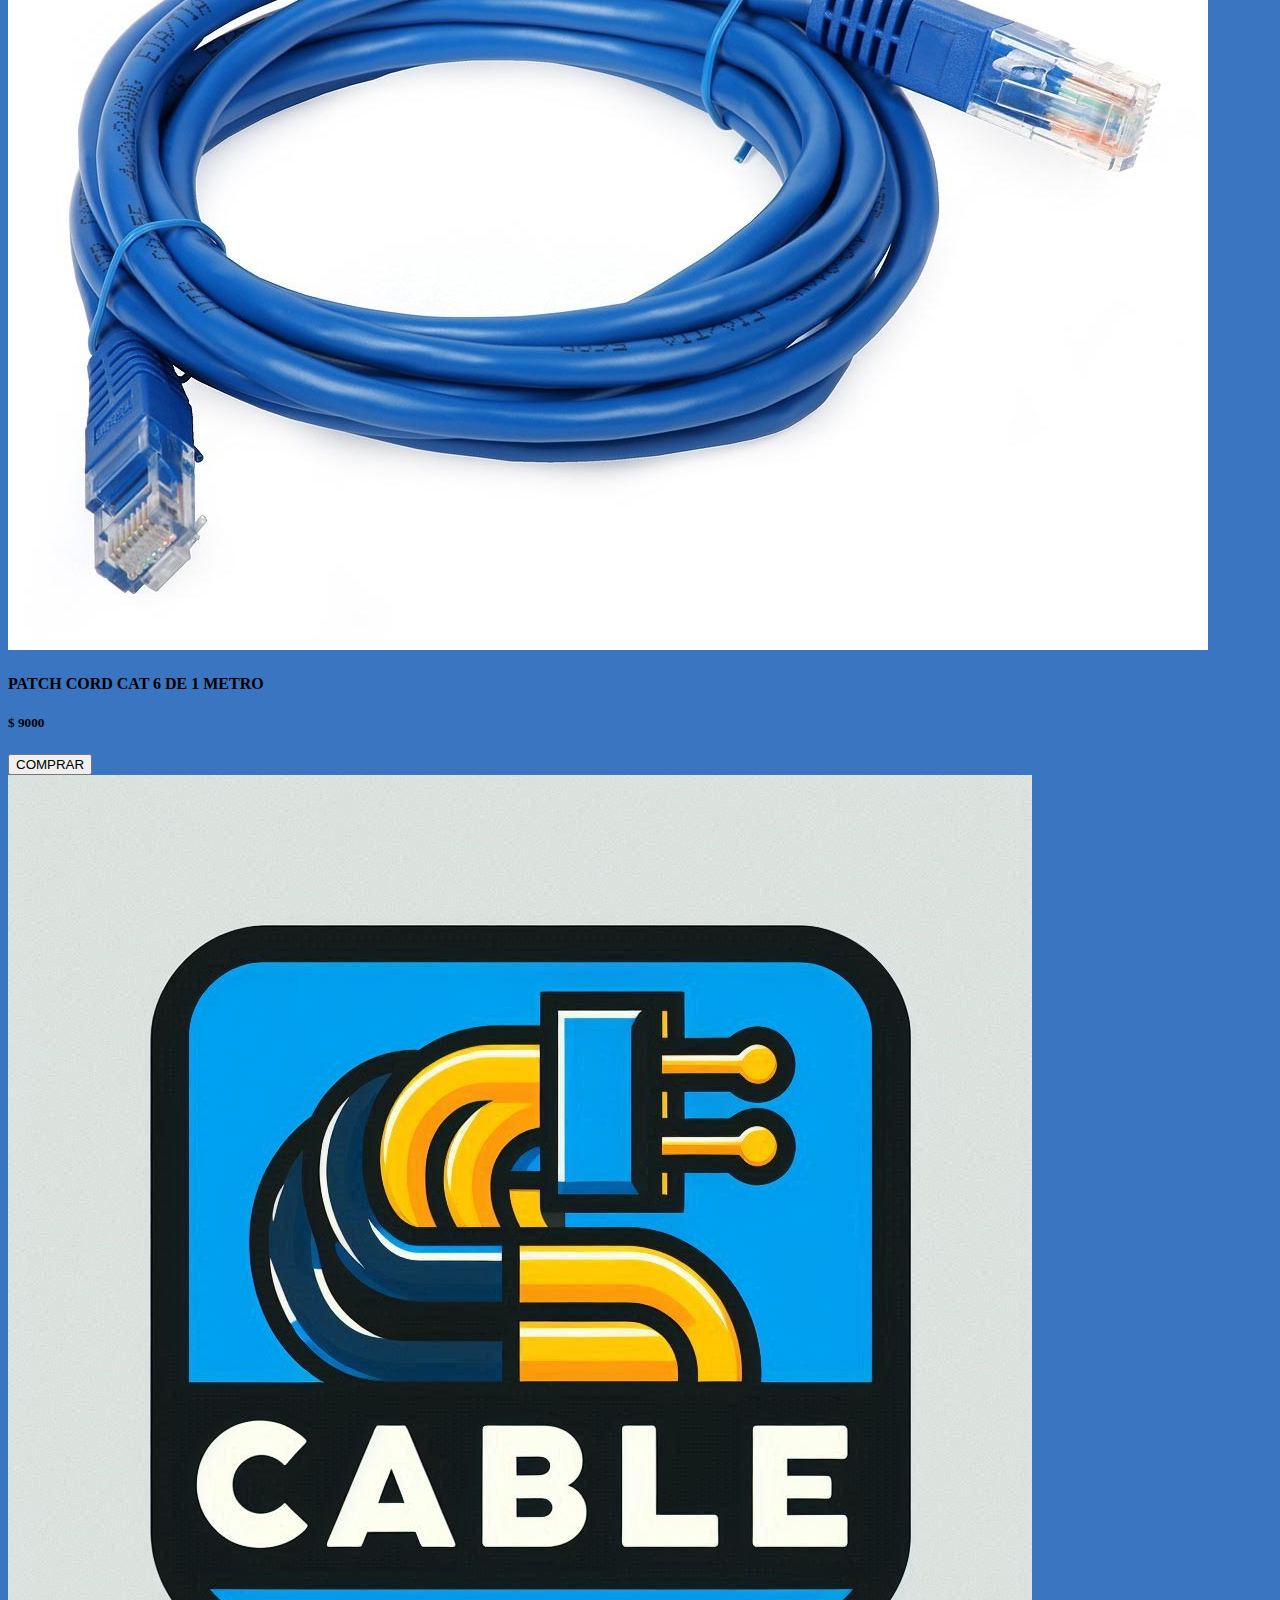
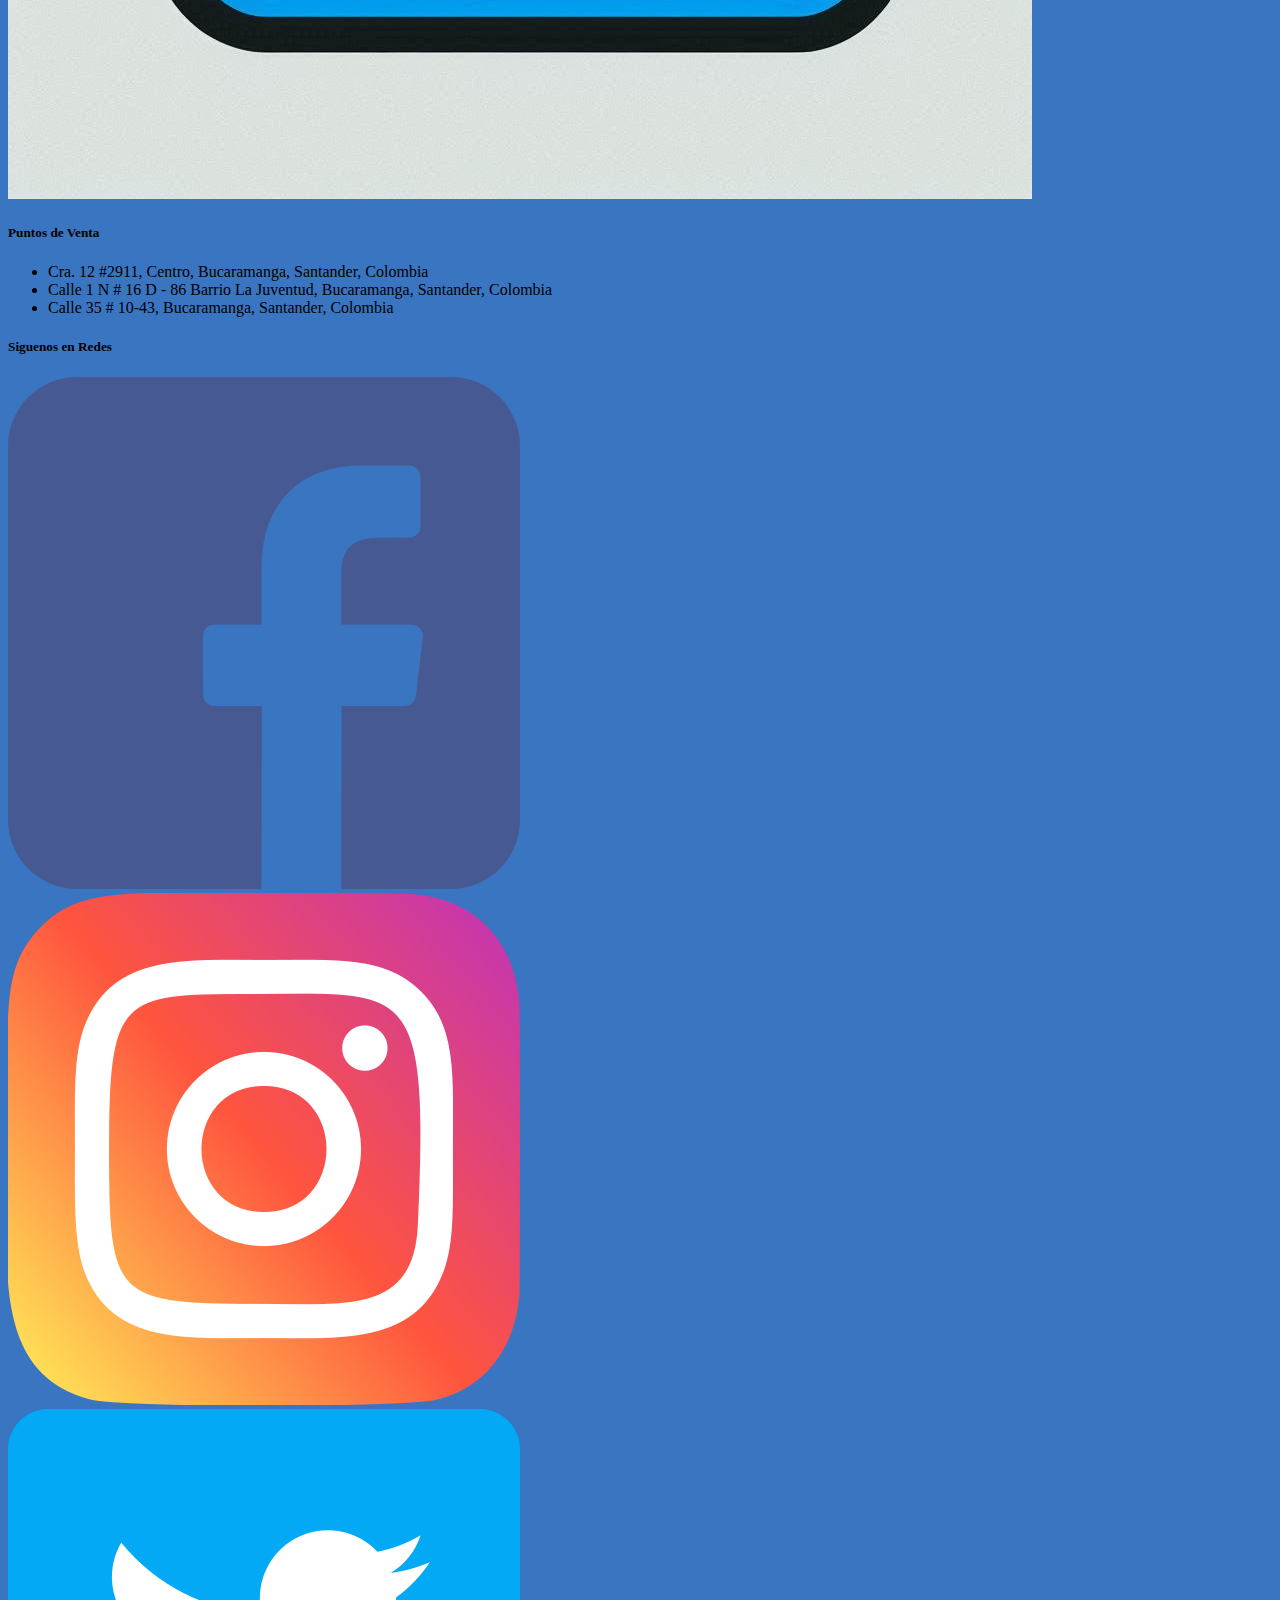
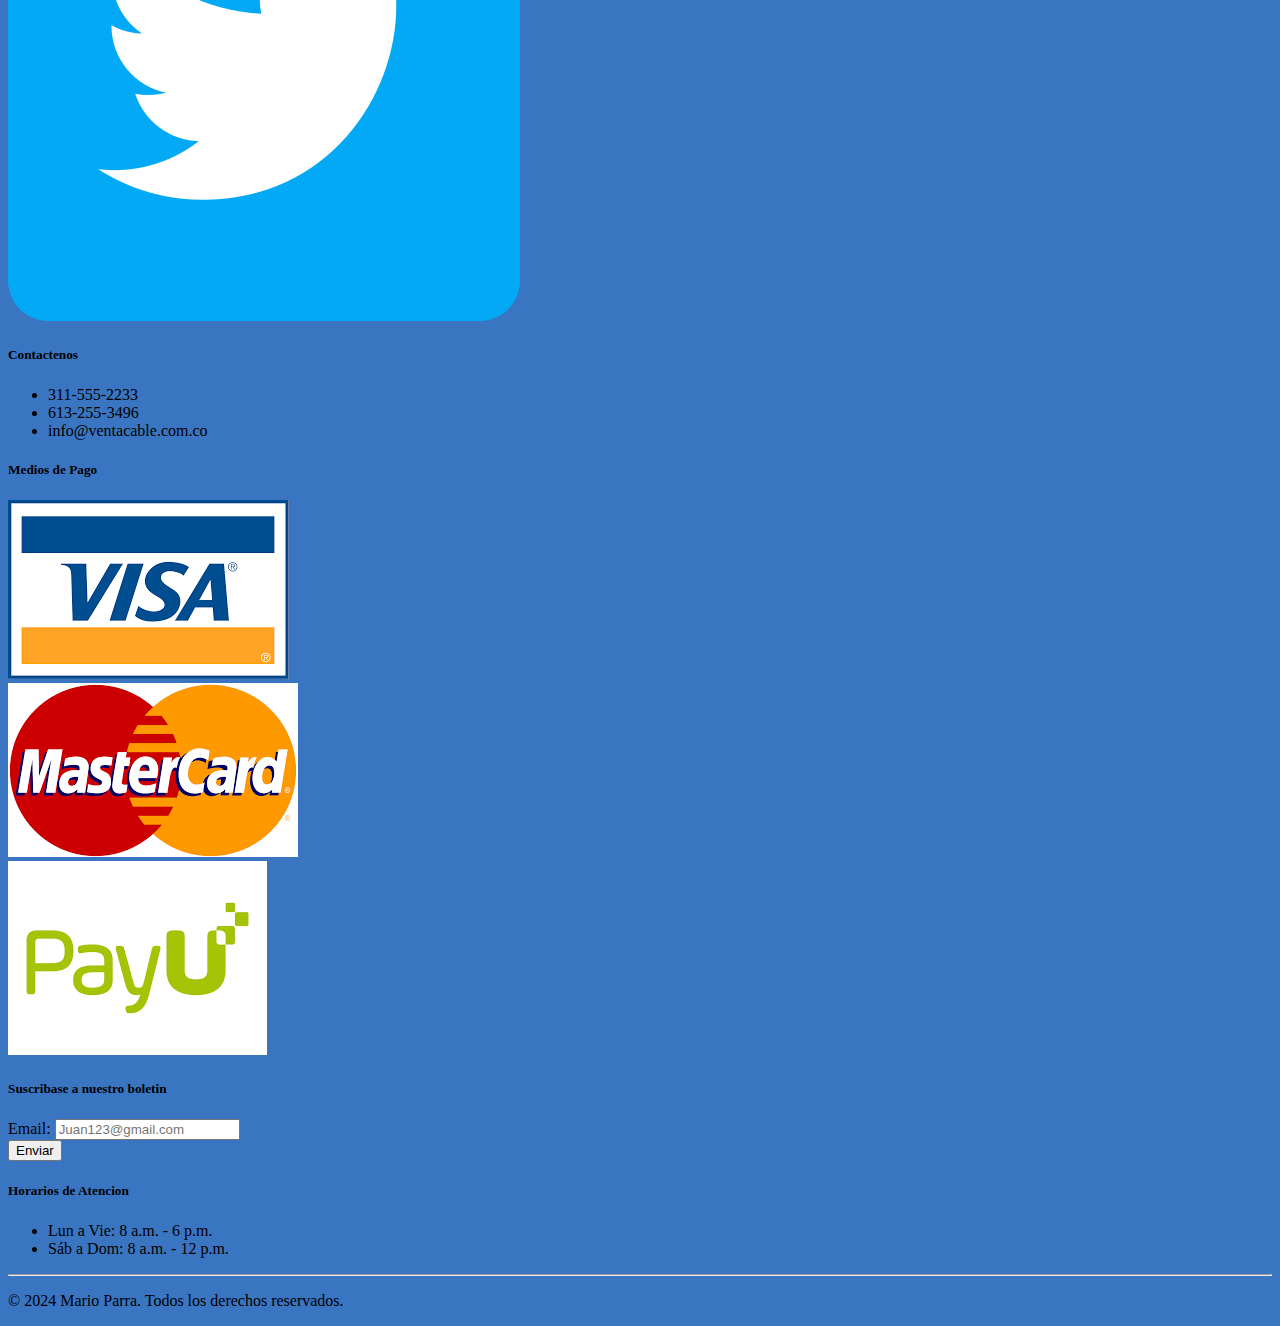
==== commit 4469023e: "Feat : Cambios # 4" ====
--- a/Html/index.html
+++ b/Html/index.html
@@ -33,78 +33,38 @@
     <!-- -------------------------------------------------------------------------------- -->
     <main>
         <section>
-            <h2>Cable y Alambres</h2>
+            <h2>PRODUCTOS <b>DESTACADOS</b></h2>
         </section>
         <section>
-            <p>
-                La edición de Harry Potter y el prisionero de Azkaban (película) por usuarios no registrados o nuevos
-                está actualmente desactivada.
-            </p>
-            <p>
-                Dichos usuarios pueden <em>discutir cambios</em>discutir cambios, pedir la desprotección,<a
-                    href="">iniciar sesión</a>, o <a href="">crear una cuenta</a>.
-            </p>
+            <div class="main--img">
+                <img src="../img/RJ45.png" alt="">
+            </div>
+            <h4>PATCH CORD CAT 6 DE 1 METRO</h4>
+            <h5>$ 9000</h5>
             <div>
-                <img src="https://w7.pngwing.com/pngs/179/272/png-transparent-computer-icons-padlock-symbol-padlock-technic-desktop-wallpaper-share-icon.png"
-                    alt="">
+                <button type="submit">COMPRAR</button>
             </div>
         </section>
         <section>
-            <h5>«¡Engorgio!»</h5>
-            <p>
-                Se solicita que este artículo, o una sección de este artículo, sea <em>expandido</em>. Por favor ayuda a
-                <a href="">Harry Potter Wiki</a> expandiendo este artículo para brindar una cobertura más completa sobre
-                el tema.
-            </p>
+            <div class="main--img">
+                <img src="../img/RJ45.png" alt="">
+            </div>
+            <h4>PATCH CORD CAT 6 DE 1 METRO</h4>
+            <h5>$ 9000</h5>
             <div>
-                <img src="https://encrypted-tbn0.gstatic.com/images?q=tbn:ANd9GcThR28ZBZ4qyeAmLFcLyomr4HX_3tjYmq8hmHn3XYZPnr2aFZbW"
-                    alt="">
+                <button type="submit">COMPRAR</button>
             </div>
         </section>
         <section>
-            <h5>
-                «Todo va a cambiar»
-                <br>
-                —Lema oficial
-            </h5>
-            <p>
-                La <em>adaptación cinematográfica de</em><a href=""> Harry Potter y el prisionero de Azkaban</a> incluye
-                la trama básica del libro, sin embargo, la historia se centra también en las dificultades de la
-                adolescencia. Fue dirigida por <a href="">Alfonso Cuarón</a> y producida por David Heyman,<a
-                    href="">Chris Columbus</a> , director de las dos primeras películas, y Mark Radcliffe. Fue la
-                primera película en la que se utiliza la tecnología IMAX sólo en cines IMAX.
-            </p>
+            <div class="main--img">
+                <img src="../img/RJ45.png" alt="">
+            </div>
+            <h4>PATCH CORD CAT 6 DE 1 METRO</h4>
+            <h5>$ 9000</h5>
+            <div>
+                <button type="submit">COMPRAR</button>
+            </div>
         </section>
-        <article>
-            <div>
-                <img src="https://image.tmdb.org/t/p/original/hldSY0hYG6ToUCGlC7uAA3I1wK.jpg" alt="">
-
-            </div>
-            <section>
-                <h2>INFORMACIÓN SOBRE LA PELÍCULA</h2>
-            </section>
-            <section>
-                <h5>DIRECTOR(ES)</h5>
-                <ul>
-                    <li><a href="">Alfonso Cuarón</a></li>
-                </ul>
-            </section>
-            <section>
-                <h5>PRODUCTOR(ES)</h5>
-                <ul>
-                    <li><a href="">Chris Columbus</a></li>
-                    <li><a href="">David Heyman</a></li>
-                    <li>Mark Radcliffe</li>
-                </ul>
-            </section>
-            <section>
-                <h5>GUIONISTA(S)</h5>
-                    <ul>
-                        <li>Novela:<a href="">J. K. Rowling</a></li>
-                        <li>Guión:<a href="" Steve Kloves>Steve Kloves</a></li>
-                    </ul>
-            </section>
-        </article>
     </main>
     <!-- FOOTER -->
     <!-- -------------------------------------------------------------------------------- -->
@@ -116,7 +76,7 @@
         </section>
         <section>
             <h5>Puntos de Venta</h5>
-            <ul>
+            <ul class="lista--texto">
                 <li>Cra. 12 #2911, Centro, Bucaramanga, Santander, Colombia</li>
                 <li> Calle 1 N # 16 D - 86 Barrio La Juventud, Bucaramanga, Santander, Colombia</li>
                 <li>Calle 35 # 10-43, Bucaramanga, Santander, Colombia</li>
--- a/Css/estilos1.css
+++ b/Css/estilos1.css
@@ -25,7 +25,7 @@
     }
 
     header h1 {
-        font-size: 12.3vw;
+        font-size: 12vw;
         color: white;
         text-align: center;
         font-family: 'Trebuchet MS', 'Lucida Sans Unicode', 'Lucida Grande', 'Lucida Sans', Arial, sans-serif;
@@ -34,7 +34,7 @@
 
     header div a img {
         width: 22vw;
-        border-radius: 20px;
+        border-radius: 22px;
     }
 
 
@@ -110,10 +110,12 @@
         opacity: 90%;
         border-radius: 25px;
         order: 3;
+        padding: 0 0 7vw;
 
     }
 
     section {
+        
         border: solid 2px gold;
         border-radius: 25px;
         background-color: white;
@@ -122,63 +124,53 @@
     }
 
     section h2 {
-        color: black;
+        color: gray;
         font-size: 7.5vw;
         font-family: 'Lucida Sans', 'Lucida Sans Regular', 'Lucida Grande', 'Lucida Sans Unicode', Geneva, Verdana, sans-serif;
+        padding: 0 0 0 6vw;
+    }
+
+    :root{
+        --color: black;
+    }
+
+    section h2 b{
+        color: var(--color);
     }
 
     section+section {
         display: flex;
         flex-direction: column;
         text-align: center;
-    }
-
-    section+section {
+        border-radius: 0px;
         color: black;
         font-family: 'Lucida Sans', 'Lucida Sans Regular', 'Lucida Grande', 'Lucida Sans Unicode', Geneva, Verdana, sans-serif;
+        margin: 5vw 5vw 0vw;
     }
 
     section+section em {
         color: black;
     }
 
-    section+section a {
-        text-decoration: none;
-        color: gold;
-    }
-
-    section+section img {
-        width: 30vw;
-        border-radius: 10px;
-    }
-
-    section+section+section h5 {
+    .main--img img {
+        width: 50vw;
+        height: 28vh;
+        
+    }
+
+    section+section div button{
+        
+        background-color: #007bff; 
+        color: #fff;
+        border: none;
+        border-radius: 5px;
+        cursor: pointer;
+        padding: 4vw 30vw 4VW ;
+    }
+    section h5 {
         color: black;
         font-size: 5vw;
-    }
-
-    article {
-        display: flex;
-        flex-direction: column;
-        text-align: center;
-        gap: 4vw;
-    }
-
-    article div img {
-        width: 50vw;
-        border-radius: 10px;
-    }
-
-    article section h5 {
-        color: black;
-        font-size: 5vw;
-    }
-
-    article section ul {
-        display: flex;
-        flex-direction: column;
-        text-align: left;
-        align-items: start;
+        color: gold;
     }
 
     /* FOOTER */
@@ -204,18 +196,26 @@
         width: 50vw;
         order: 1;
     }
+
     footer section+section h5{
         font-size: 6vw;
         color: white;
     }
+
     footer section+section {
         color: yellow;
         order: 2;
-    }
+
+    }
+    .lista--texto {
+        padding: 0 0 0 1vw;
+    }
+
     footer section+section  li{
         list-style: none;
-        margin: 0 4vw 5vw 0 ;
-    }
+        margin: 0 7vw 2vw 0 ;
+    }
+
     footer section+section  li::before{
         content: '';
         display: inline-block;
@@ -226,6 +226,7 @@
         background-size: cover;
         margin-right: 9vw;
     }
+
     footer section+section+section {
         order: 7;
     }
@@ -239,7 +240,10 @@
         gap: 3vw;
         order: 4;
     }
-    
+    footer section+section+section+section ul li+li+li::before{
+        background-image: none;
+    }
+
     footer section+section+section+section  li::before{
         content: '';
         display: inline-block;
@@ -254,12 +258,15 @@
         gap: 3vw;
         order: 6;
     }
+
     footer section+section+section+section+section div img{
         width: 19vw;
     }
+
     footer section+section+section+section+section+section {
         order: 5;
     }
+
     footer section+section+section+section+section+section form label{
         font-size: 5vw;
     }
@@ -267,6 +274,7 @@
     footer section+section+section+section+section+section form div{
         margin-bottom: 3vw;
     }
+
     footer section+section+section+section+section+section  li::before{
         content: '';
         display: inline-block;
@@ -290,6 +298,7 @@
     footer section+section+section+section+section+section form button{
         background-color: #0056b3;
     }
+
     footer section+section+section+section+section+section+section {
         order: 3;
     }
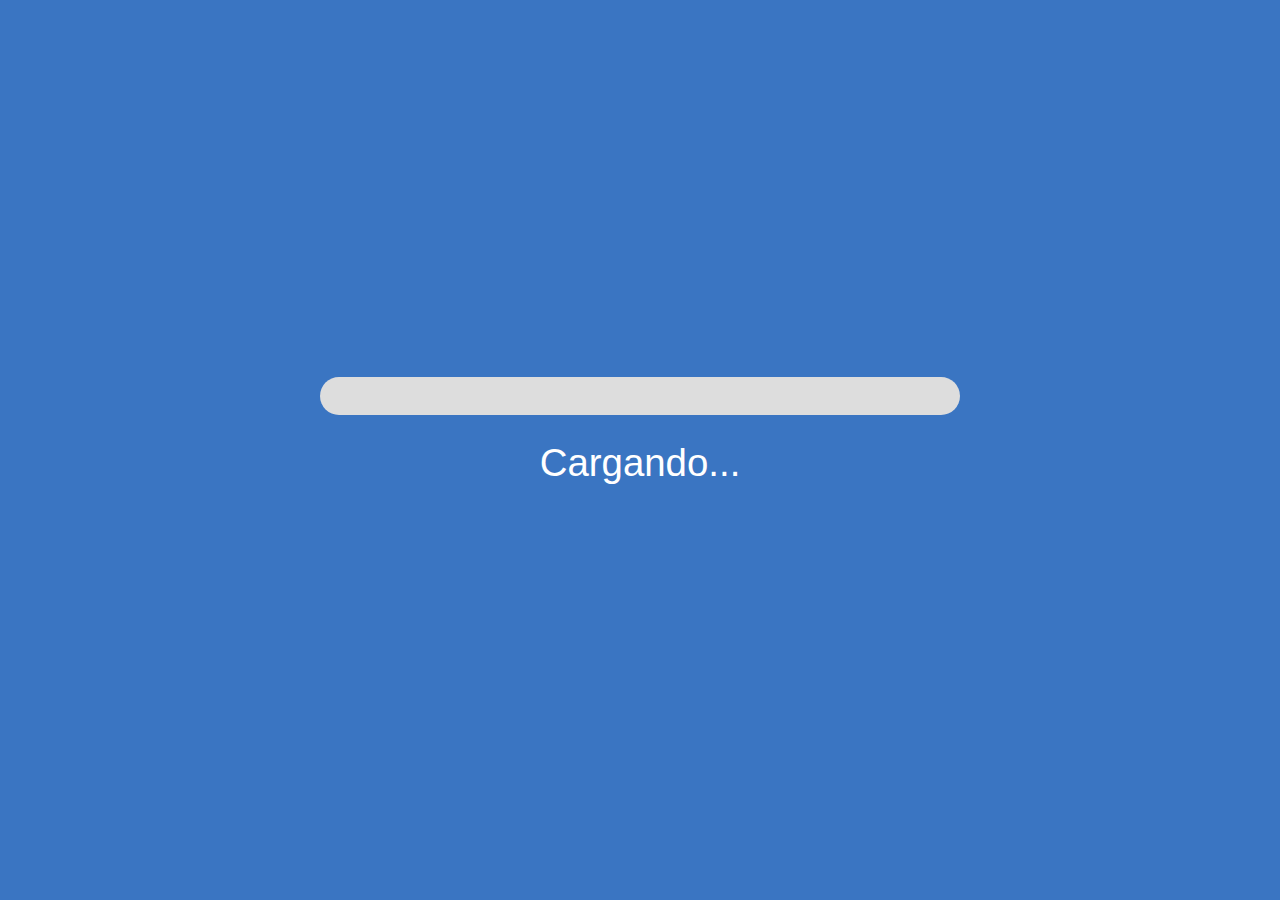
==== commit e135b5cd: "Feat : Cambio # 4" ====
--- a/Html/index.html
+++ b/Html/index.html
@@ -4,16 +4,17 @@
 <head>
     <meta charset="UTF-8">
     <meta name="viewport" content="width=device-width, initial-scale=1.0">
-    <title>Document</title>
+    <title>Inicio</title>
     <link rel="stylesheet" href="../Css/estilos1.css">
 </head>
 
 <body>
+    
     <!-- HEADER -->
     <!-- -------------------------------------------------------------------------------- -->
     <header>
         <div>
-            <a href=""><img src="../img/logo.png" alt=""></a>
+            <a href="./index.html"><img src="../img/logo.png" alt=""></a>
         </div>
         <h1>Cable Venta</h1>
     </header>
@@ -24,10 +25,11 @@
         <input type="checkbox" id="menu">
         <label for="menu"> ☰ </label>
         <ul>
-            <li><a href="">Mundo Magico</a></li>
-            <li><a href="">Primer Año</a></li>
-            <li><a href="">Comunidad</a></li>
+            <li><a href="./index.html">Inicio</a></li>
+            <li><a href="../Html/quienes_somos.html">Quienes Somos</a></li>
+            <li><a href="../Html/carrito_de_compras.html">Carrito de Compras</a></li>
         </ul>
+
     </nav>
     <!-- MAIN -->
     <!-- -------------------------------------------------------------------------------- -->
@@ -42,36 +44,99 @@
             <h4>PATCH CORD CAT 6 DE 1 METRO</h4>
             <h5>$ 9000</h5>
             <div>
-                <button type="submit">COMPRAR</button>
-            </div>
-        </section>
-        <section>
-            <div class="main--img">
-                <img src="../img/RJ45.png" alt="">
-            </div>
-            <h4>PATCH CORD CAT 6 DE 1 METRO</h4>
-            <h5>$ 9000</h5>
-            <div>
-                <button type="submit">COMPRAR</button>
-            </div>
-        </section>
-        <section>
-            <div class="main--img">
-                <img src="../img/RJ45.png" alt="">
-            </div>
-            <h4>PATCH CORD CAT 6 DE 1 METRO</h4>
-            <h5>$ 9000</h5>
-            <div>
-                <button type="submit">COMPRAR</button>
-            </div>
-        </section>
+                <button type="submit">AÑADIR AL CARRITO</button>
+            </div>
+        </section>
+        <section>
+            <div class="main--img">
+                <img src="../img/Encauchetado2x12.png" alt="">
+            </div>
+            <h4>CABLE ENCAUCHETADO 2X12 DE 1 METRO</h4>
+            <h5>$ 19000</h5>
+            <div>
+                <button type="submit">AÑADIR AL CARRITO</button>
+            </div>
+        </section>
+        <section>
+            <div class="main--img">
+                <img src="../img/Alambre n 14 desnudo.png" alt="">
+            </div>
+            <h4>ALAMBRE N 14 DESNUDO ROLLO POR 100 METROS</h4>
+            <h5>$ 5000</h5>
+            <div>
+                <button type="submit">AÑADIR AL CARRITO</button>
+            </div>
+        </section>
+        <section>
+            <div class="main--img">
+                <img src="../img/Duplex2x12.png" alt="">
+            </div>
+            <h4>CABLE DUPLEX 2X12 DE 1 METRO</h4>
+            <h5>$ 12000</h5>
+            <div>
+                <button type="submit">AÑADIR AL CARRITO</button>
+            </div>
+        </section>
+        <section>
+            <div class="main--img">
+                <img src="../img/Duplex2x18P.png" alt="">
+            </div>
+            <h4>CABLE DUPLEX 2X18 POLARIZADO X 100 MTS</h4>
+            <h5>$ 17000</h5>
+            <div>
+                <button type="submit">AÑADIR AL CARRITO</button>
+            </div>
+        </section>
+        <section>
+            <div class="main--img">
+                <img src="../img/cable-trenzado-3x12-fase-azul.png" alt="">
+            </div>
+            <h4>CABLE TRENZADO 3X12 FASE AZUL</h4>
+            <h5>$ 7000</h5>
+            <div>
+                <button type="submit">AÑADIR AL CARRITO</button>
+            </div>
+        </section>
+        <section>
+            <div class="main--img">
+                <img src="../img/Duplex2x12Cristal.png" alt="">
+            </div>
+            <h4>CABLE DUPLEX 2X12 CRISTAL X 50 MTS</h4>
+            <h5>$ 3000</h5>
+            <div>
+                <button type="submit">AÑADIR AL CARRITO</button>
+            </div>
+        </section>
+        <section>
+            <div class="main--img">
+                <img src="../img/vehiculox12 n.png" alt="">
+            </div>
+            <h4>CABLE VEHÍCULO N12 X METRO</h4>
+            <h5>$ 20000</h5>
+            <div>
+                <button type="submit">AÑADIR AL CARRITO</button>
+            </div>
+        </section>
+        <article class="container">
+            <div class="container">
+                <div class="loading-bar">
+                    <div class="loading-fill"></div>
+                </div>
+                <p id="loading-text">Cargando...</p>
+            </div>
+        </article>
     </main>
     <!-- FOOTER -->
     <!-- -------------------------------------------------------------------------------- -->
     <footer>
         <section>
             <div>
-                <img src="../img/logo.png" alt="">
+                <a href="../Html/index.html"><img src="../img/logo.png" alt=""></a>
+            </div>
+        </section>
+        <section>
+            <div>
+                <a href="https://web.whatsapp.com/"><img id="whatsapp" src="../img/whatsapp.png" alt=""></a>
             </div>
         </section>
         <section>
@@ -85,13 +150,13 @@
         <section>
             <h5>Siguenos en Redes</h5>
             <div>
-                <img src="../img/facebook.png" alt="">
-            </div>
-            <div>
-                <img src="../img/instagram.png" alt="">
-            </div>
-            <div>
-                <img src="../img/twitter.png" alt="">
+                <a href="https://www.facebook.com/"><img src="../img/facebook.png" alt=""></a>
+            </div>
+            <div>
+                <a href="https://www.instagram.com/"><img src="../img/instagram.png" alt=""></a>
+            </div>
+            <div>
+                <a href="https://x.com/i/flow/login"><img src="../img/twitter.png" alt=""></a>
             </div>
         </section>
         <section>
@@ -110,7 +175,7 @@
         </section>
         <section>
             <h5>Suscribase a nuestro boletin</h5>
-            <form action="#" method="post" target="_blank" autocomplete="off">
+            <form action="#" method="get" target="_blank" autocomplete="off">
                 <div>
                     <label for="email">Email:</label>
                     <input type="email" id="email" name="email" placeholder="Juan123@gmail.com" autocomplete="on"
--- a/Css/estilos1.css
+++ b/Css/estilos1.css
@@ -113,7 +113,9 @@
         padding: 0 0 7vw;
 
     }
-
+    .container{
+        display: none;
+    }
     section {
         
         border: solid 2px gold;
@@ -165,7 +167,7 @@
         border: none;
         border-radius: 5px;
         cursor: pointer;
-        padding: 4vw 30vw 4VW ;
+        padding: 4vw 20vw 4VW ;
     }
     section h5 {
         color: black;
@@ -196,27 +198,34 @@
         width: 50vw;
         order: 1;
     }
-
+    footer section+section div img#whatsapp{
+        width: 15vw;
+        position: fixed;
+        bottom: 1vw;
+        z-index: 1vw;
+        padding: 0 0 0 31vw;
+        order: 2;
+    }
     footer section+section h5{
         font-size: 6vw;
         color: white;
     }
 
-    footer section+section {
+    footer section+section+section {
         color: yellow;
-        order: 2;
+        order: 3;
 
     }
     .lista--texto {
         padding: 0 0 0 1vw;
     }
 
-    footer section+section  li{
+    footer section+section+section  li{
         list-style: none;
         margin: 0 7vw 2vw 0 ;
     }
 
-    footer section+section  li::before{
+    footer section+section+section  li::before{
         content: '';
         display: inline-block;
         width: 5vw;
@@ -227,24 +236,24 @@
         margin-right: 9vw;
     }
 
-    footer section+section+section {
-        order: 7;
-    }
-
-    footer section+section+section div img {
+    footer section+section+section+section {
+        order: 8;
+    }
+
+    footer section+section+section+section div img {
         width: 20vw;
         margin: 0 0 3vw ;
     }
 
-    footer section+section+section+section {
+    footer section+section+section+section+section {
         gap: 3vw;
-        order: 4;
-    }
-    footer section+section+section+section ul li+li+li::before{
+        order: 5;
+    }
+    footer section+section+section+section+section ul li+li+li::before{
         background-image: none;
     }
 
-    footer section+section+section+section  li::before{
+    footer section+section+section+section+section  li::before{
         content: '';
         display: inline-block;
         width: 5vw;
@@ -254,28 +263,28 @@
         background-size: cover;
         margin-right: 9vw;
     }
-    footer section+section+section+section+section {
+    footer section+section+section+section+section+section {
         gap: 3vw;
+        order: 7;
+    }
+
+    footer section+section+section+section+section+section div img{
+        width: 19vw;
+    }
+
+    footer section+section+section+section+section+section+section {
         order: 6;
     }
 
-    footer section+section+section+section+section div img{
-        width: 19vw;
-    }
-
-    footer section+section+section+section+section+section {
-        order: 5;
-    }
-
-    footer section+section+section+section+section+section form label{
+    footer section+section+section+section+section+section+section form label{
         font-size: 5vw;
     }
 
-    footer section+section+section+section+section+section form div{
+    footer section+section+section+section+section+section+section form div{
         margin-bottom: 3vw;
     }
 
-    footer section+section+section+section+section+section  li::before{
+    footer section+section+section+section+section+section+section  li::before{
         content: '';
         display: inline-block;
         width: 5vw;
@@ -286,7 +295,7 @@
         margin-right: 9vw;
     }
 
-    footer section+section+section+section+section+section form button{
+    footer section+section+section+section+section+section+section form button{
         padding: 3vw 5vw;
         background-color: #007bff; 
         color: #fff;
@@ -295,20 +304,99 @@
         cursor: pointer;
     }
 
-    footer section+section+section+section+section+section form button{
+    footer section+section+section+section+section+section+section form button{
         background-color: #0056b3;
     }
 
-    footer section+section+section+section+section+section+section {
+    footer section+section+section+section+section+section+section+section {
         order: 3;
     }
 
-    footer section+section+section+section+section+section+section+section {
-        order: 8;
-    }
-
-    footer section+section+section+section+section+section+section hr {
+    footer section+section+section+section+section+section+section+section+section {
+        order: 9;
+    }
+
+    footer section+section+section+section+section+section+section+section hr {
         width: 70vw;
     }
-
-}+}
+
+@media (min-width: 426px) {
+    header {
+        display: none;
+    }
+    nav{
+        display: none;
+    }
+
+    main section{
+        display: none;
+    }
+    footer{
+        display: none;
+    }
+    body {
+        margin: 0;
+        display: flex;
+        justify-content: center;
+        align-items: center;
+        height: 100vh;
+        background-color: rgb(58, 117, 194);
+        font-family: Arial, sans-serif;
+    }
+    
+    .container {
+        text-align: center;
+        width: 80vw;
+    }
+    
+    .loading-bar {
+        width: 100%;
+        background-color: #ddd;
+        border-radius: 2vw;
+        overflow: hidden;
+        height: 4vw;
+        position: relative;
+    }
+    
+    .loading-fill {
+        height: 100%;
+        width: 0;
+        background-color: green;
+        border-radius: 2vw 0 0 2vw;
+        animation: load 300s linear infinite;
+    }
+    
+    @keyframes load {
+        0% {
+            width: 0;
+        }
+        99.9% {
+            width: 100%;
+        }
+        100% {
+            width: 0;
+        }
+    }
+    
+    #loading-text {
+        margin-top: 2vw;
+        font-size: 4vw;
+        color: white;
+    }
+    
+    @media (min-width: 426px) {
+        .container {
+            width: 50vw;
+        }
+    
+        .loading-bar {
+            height: 3vw;
+        }
+    
+        #loading-text {
+            font-size: 3vw;
+        }
+    }
+}
+    